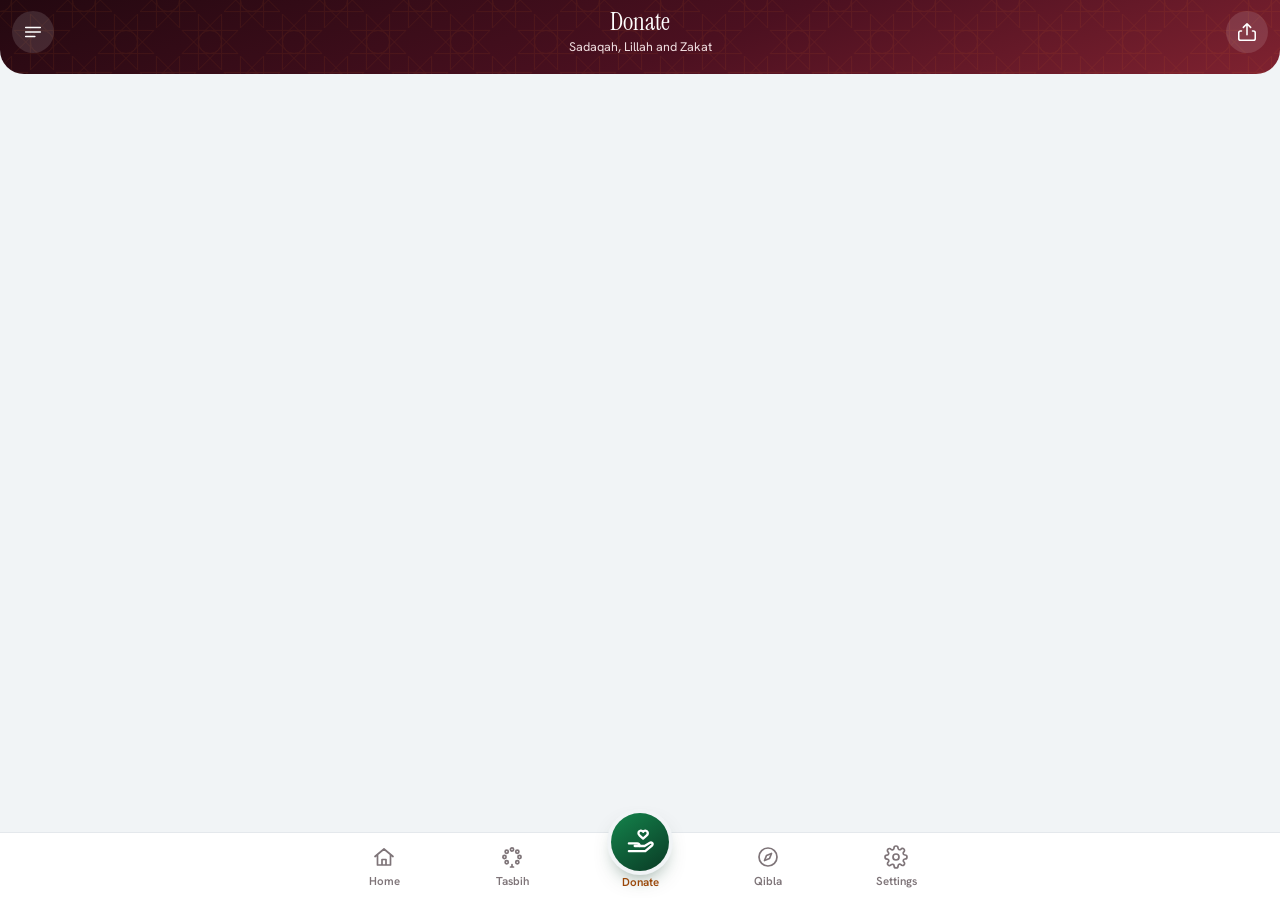
==== test/app/donate.html @ ecf6d11d "Website" ====
<!doctype html>
<html lang="en" data-theme="light">
<head>
<meta charset="utf-8">
<meta name="viewport" content="width=device-width,initial-scale=1,maximum-scale=1,user-scalable=no,viewport-fit=cover">
<meta name="theme-color" content="#4B1020">
<meta name="color-scheme" content="light">
<meta name="format-detection" content="telephone=no">
<title>Donate | Hefazothe Islam UK</title>
<link rel="icon" href="assets/images/icons/favicon-32.png" type="image/png">
<link rel="apple-touch-icon" href="assets/images/icons/apple-touch-icon.png">
<link rel="stylesheet" href="assets/css/fonts.css">
<link rel="stylesheet" href="assets/css/app.css">
</head>
<!-- Donate tab: the website's donations page, shown without the website's header and footer -->
<body data-page="donate" class="page-frame">
<div class="app">
  <!-- this screen's own content: moving between screens swaps only this (nav.js, with HTMX); the tabs and side menu stay -->
  <div id="view">
  <div class="view" data-page="donate" data-frame="donate" data-scripts="frame.js">
    <header class="top top-sm">
      <div class="pattern" aria-hidden="true"></div>
      <div class="top-bar">
        <button class="icon-btn" type="button" data-menu-open aria-controls="drawer" aria-expanded="false" aria-label="Open menu"><svg class="ico"><use href="#i-menu"/></svg></button>
        <div class="page-title"><h1>Donate</h1><p>Sadaqah, Lillah and Zakat</p></div>
        <button class="icon-btn" type="button" data-share aria-label="Share this app"><svg class="ico"><use href="#i-share"/></svg></button>
      </div>
    </header>

    <main class="frame-wrap" id="main">
      <div class="frame-msg" id="frameLoading" role="status"><span class="spinner" aria-hidden="true"></span><p>Loading…</p></div>
      <div class="frame-msg" id="frameOffline" hidden>
        <svg class="ico frame-ico"><use href="#i-wifi"/></svg>
        <h2>You're offline</h2>
        <p>Donating needs an internet connection. Please connect and try again.</p>
        <button class="btn-main" type="button" id="frameRetry">Try again</button>
      </div>
      <iframe class="frame" id="frame" title="Donate to Hefazothe Islam UK" allow="payment" referrerpolicy="strict-origin-when-cross-origin" hidden></iframe>
    </main>
  </div>
  </div>
</div>

<script src="assets/js/config.js"></script>
<script src="assets/data/builtin-data.js"></script>
<script src="assets/js/app.js"></script>
<script src="assets/js/data.js"></script>
<script src="assets/js/alerts.js"></script>
<script src="assets/js/vendor/htmx.min.js"></script>
<script src="assets/js/nav.js"></script>
</body>
</html>
---- test/app/assets/css/fonts.css ----
/* Hefazothe Islam UK app: fonts bundled with the app so it looks the same offline (SIL Open Font License, from Google Fonts) */
@font-face{font-family:'Amiri';font-style:normal;font-weight:400;font-display:swap;src:url(../fonts/Amiri-normal-400-arabic.woff2) format('woff2');unicode-range:U+0600-06FF, U+0750-077F, U+0870-0891, U+0897-08E1, U+08E3-08FF, U+200C-200E, U+2010-2011, U+204F, U+2E41, U+FB50-FDFF, U+FE70-FE74, U+FE76-FEFC, U+102E0-102FB, U+10E60-10E7E, U+10EC2-10EC7, U+10EC9-10EEE, U+10EF0-10EFF, U+1EE00-1EE03, U+1EE05-1EE1F, U+1EE21-1EE22, U+1EE24, U+1EE27, U+1EE29-1EE32, U+1EE34-1EE37, U+1EE39, U+1EE3B, U+1EE42, U+1EE47, U+1EE49, U+1EE4B, U+1EE4D-1EE4F, U+1EE51-1EE52, U+1EE54, U+1EE57, U+1EE59, U+1EE5B, U+1EE5D, U+1EE5F, U+1EE61-1EE62, U+1EE64, U+1EE67-1EE6A, U+1EE6C-1EE72, U+1EE74-1EE77, U+1EE79-1EE7C, U+1EE7E, U+1EE80-1EE89, U+1EE8B-1EE9B, U+1EEA1-1EEA3, U+1EEA5-1EEA9, U+1EEAB-1EEBB, U+1EEF0-1EEF1}
@font-face{font-family:'Hanken Grotesk';font-style:normal;font-weight:400 700;font-display:swap;src:url(../fonts/HankenGrotesk-normal-400-700-latin.woff2) format('woff2');unicode-range:U+0000-00FF, U+0131, U+0152-0153, U+02BB-02BC, U+02C6, U+02DA, U+02DC, U+0304, U+0308, U+0329, U+2000-206F, U+20AC, U+2122, U+2191, U+2193, U+2212, U+2215, U+FEFF, U+FFFD}
@font-face{font-family:'Instrument Serif';font-style:italic;font-weight:400;font-display:swap;src:url(../fonts/InstrumentSerif-italic-400-latin.woff2) format('woff2');unicode-range:U+0000-00FF, U+0131, U+0152-0153, U+02BB-02BC, U+02C6, U+02DA, U+02DC, U+0304, U+0308, U+0329, U+2000-206F, U+20AC, U+2122, U+2191, U+2193, U+2212, U+2215, U+FEFF, U+FFFD}
@font-face{font-family:'Instrument Serif';font-style:normal;font-weight:400;font-display:swap;src:url(../fonts/InstrumentSerif-normal-400-latin.woff2) format('woff2');unicode-range:U+0000-00FF, U+0131, U+0152-0153, U+02BB-02BC, U+02C6, U+02DA, U+02DC, U+0304, U+0308, U+0329, U+2000-206F, U+20AC, U+2122, U+2191, U+2193, U+2212, U+2215, U+FEFF, U+FFFD}
@font-face{font-family:'Reem Kufi';font-style:normal;font-weight:500;font-display:swap;src:url(../fonts/ReemKufi-normal-500-arabic.woff2) format('woff2');unicode-range:U+0600-06FF, U+0750-077F, U+0870-0891, U+0897-08E1, U+08E3-08FF, U+200C-200E, U+2010-2011, U+204F, U+2E41, U+FB50-FDFF, U+FE70-FE74, U+FE76-FEFC, U+102E0-102FB, U+10E60-10E7E, U+10EC2-10EC7, U+10EC9-10EEE, U+10EF0-10EFF, U+1EE00-1EE03, U+1EE05-1EE1F, U+1EE21-1EE22, U+1EE24, U+1EE27, U+1EE29-1EE32, U+1EE34-1EE37, U+1EE39, U+1EE3B, U+1EE42, U+1EE47, U+1EE49, U+1EE4B, U+1EE4D-1EE4F, U+1EE51-1EE52, U+1EE54, U+1EE57, U+1EE59, U+1EE5B, U+1EE5D, U+1EE5F, U+1EE61-1EE62, U+1EE64, U+1EE67-1EE6A, U+1EE6C-1EE72, U+1EE74-1EE77, U+1EE79-1EE7C, U+1EE7E, U+1EE80-1EE89, U+1EE8B-1EE9B, U+1EEA1-1EEA3, U+1EEA5-1EEA9, U+1EEAB-1EEBB, U+1EEF0-1EEF1}
---- test/app/assets/css/app.css ----
/* =====================================================================
   Hefazothe Islam UK app: styles shared by every screen
   Brand colours from the logo: maroon, orange, indigo, green (as on the website)
   ===================================================================== */
:root{
  --b-950:#230810; --b-900:#310B16; --b-800:#4B1020; --b-700:#7F2230; --b-100:#F2E3E4; --b-50:#F9F1F1;
  --o-700:#9A4709; --o-600:#C9610F; --o-500:#F47A1E; --o-400:#F8A662; --o-50:#FDF0E3;
  --grn-950:#062A1A; --grn-900:#0A3A25; --grn-800:#0F4D31; --grn-700:#1F6B3F; --grn-600:#14844C;
  --gold:#D9C08F;
  --bg:#F1F4F6; --card:#FFFFFF; --stone:#E6EAEE;
  --ink:#1D1317; --text:#2E2428; --muted:#685C60; --faint:#7E7478; --line:#E4E8EC; --line-2:#CFD6DC;
  --accent:var(--b-700);
  --serif:'Instrument Serif','Iowan Old Style',Georgia,serif;
  --sans:'Hanken Grotesk',system-ui,-apple-system,'Segoe UI',Roboto,sans-serif;
  --kufi:'Reem Kufi','Amiri','Geeza Pro',sans-serif;
  --quran:'Amiri','Geeza Pro',serif;
  --shadow:0 1px 2px rgba(35,8,16,.05),0 14px 34px -18px rgba(75,16,32,.35);
  --safe-t:env(safe-area-inset-top,0px); --safe-b:env(safe-area-inset-bottom,0px);
  --tabs-h:68px;  /* the tab bar's height (it reaches the screen's bottom edge, over the safe area) */
  --gutter:8px;   /* space between the screen's left/right edges and the content */
  color-scheme:light;
}
html[data-theme="dark"]{
  --bg:#111315; --card:#1C1F23; --stone:#181B1E;
  --ink:#F5ECE8; --text:#E3D7D4; --muted:#B4A5A7; --faint:#958689; --line:#2A2E33; --line-2:#3A3F45;
  --o-700:#F2A266; --o-600:#F59A55; --accent:#F0A1A9;
  --shadow:0 1px 2px rgba(0,0,0,.3),0 14px 34px -18px rgba(0,0,0,.8);
  color-scheme:dark;
}

*,*::before,*::after{box-sizing:border-box}
html{-webkit-text-size-adjust:100%;text-size-adjust:100%}
body{margin:0;min-height:100vh;background:var(--bg);color:var(--text);font:400 16px/1.5 var(--sans);-webkit-font-smoothing:antialiased;-webkit-tap-highlight-color:transparent;overscroll-behavior-y:none}
button{font:inherit;color:inherit;cursor:pointer}
:focus-visible{outline:2px solid var(--o-500);outline-offset:2px}
[hidden]{display:none!important}
.tnum{font-variant-numeric:tabular-nums}
.ico{width:22px;height:22px;fill:none;stroke:currentColor;stroke-width:1.7;stroke-linecap:round;stroke-linejoin:round;flex:none}
.kicker{font:600 11.5px/1 var(--sans);letter-spacing:.16em;text-transform:uppercase;color:var(--o-700)}

/* Loading screen: the logo with a turning ring, from the first moment a page shows until app.js marks it
   ready (html.is-ready), and again while going to another screen (html.is-leaving). If the scripts never run
   it goes by itself after 4 seconds. */
body::before,body::after{content:"";position:fixed;z-index:100;pointer-events:none;transition:opacity .3s ease,visibility .3s}
body::before{inset:0;background:url(../images/logo.svg) center/54px no-repeat,radial-gradient(circle at center,#fff 0 38px,transparent 39px);background-color:var(--bg)}
body::after{top:50%;left:50%;width:92px;height:92px;margin:-46px 0 0 -46px;border-radius:50%;border:3px solid var(--line);border-top-color:var(--o-500);border-right-color:var(--b-700);animation:load-spin .9s linear infinite}
html.is-ready:not(.is-leaving) body::before,html.is-ready:not(.is-leaving) body::after{opacity:0;visibility:hidden}
html:not(.is-ready):not(.is-leaving) body::before{animation:load-gone 0s 4s forwards}
html:not(.is-ready):not(.is-leaving) body::after{animation:load-spin .9s linear infinite,load-gone 0s 4s forwards}
@keyframes load-spin{to{transform:rotate(360deg)}}
@keyframes load-gone{to{opacity:0;visibility:hidden}}
@media (prefers-reduced-motion:reduce){html:not(.is-ready):not(.is-leaving) body::after{animation:load-gone 0s 4s forwards}html.is-leaving body::after{animation:none}}

/* the screen: the whole width, also on tablets (the content keeps a readable width there, see "Tablets" below);
   room at the bottom for the tab bar */
.app{margin:0 auto;min-height:100vh;padding-bottom:calc(var(--tabs-h) + 20px)}
/* a screen's content (nav.js swaps it with HTMX): no box of its own, so the layout is as if it weren't there */
#view,.view{display:contents}
/* moving between screens: a crossfade (the unchanged bottom tabs stay still), or a fade-in on older webviews */
::view-transition-old(root),::view-transition-new(root){animation-duration:.22s}
html.view-in .view>*{animation:view-in .22s ease-out}
@keyframes view-in{from{opacity:0}}
@media (prefers-reduced-motion:reduce){::view-transition-old(root),::view-transition-new(root){animation:none}html.view-in .view>*{animation:none}}
/* moving to another screen: a thin bar at the top while it loads (only when it takes a moment) */
.nav-bar{position:fixed;top:0;left:0;right:0;z-index:60;height:3px;background:linear-gradient(90deg,var(--o-600),var(--o-400));transform-origin:0 50%;transform:scaleX(0);opacity:0;pointer-events:none}
html.is-navigating .nav-bar{opacity:1;animation:nav-load 1.2s .15s ease-out both}
@keyframes nav-load{from{transform:scaleX(0)}to{transform:scaleX(.85)}}
/* an app, not a web page: no pinch or double-tap zoom, no selecting or copying text (typing boxes still work) */
html{touch-action:pan-x pan-y;overscroll-behavior-x:none;-webkit-text-size-adjust:100%;text-size-adjust:100%}
body{-webkit-user-select:none;user-select:none;-webkit-touch-callout:none;-webkit-tap-highlight-color:transparent}
input,textarea,[contenteditable="true"]{-webkit-user-select:text;user-select:text;-webkit-touch-callout:default}
/* no scrollbars anywhere (everything still scrolls by touch) */
*{scrollbar-width:none}
::-webkit-scrollbar{display:none}
img,svg{-webkit-user-drag:none}
/* text size (Settings; app.js): the whole screen scales and reflows, like the phone's own zoom */
html{--zoom:1}
html[data-text="small"]{zoom:.9;--zoom:.9}
html[data-text="large"]{zoom:1.12;--zoom:1.12}
html[data-text="xlarge"]{zoom:1.25;--zoom:1.25}
/* a screen's height stays the phone's screen (zoom would make 100vh taller) */
html[data-text]:not(.frame-zoom) body,html[data-text]:not(.frame-zoom) .app{min-height:calc(100vh / var(--zoom))}
/* website pages in a frame: phones' webviews size a zoomed full-screen frame differently, so there the screen
   isn't zoomed; only the website is scaled up (or down) inside its frame, which works the same everywhere */
html.frame-zoom[data-text]{zoom:1}
.frame-zoom .frame{width:calc(100% / var(--zoom));height:calc(100% / var(--zoom));transform:scale(var(--zoom));transform-origin:0 0}

/* ---------- Header ---------- */
.top{position:relative;overflow:hidden;padding:calc(var(--safe-t) + 8px) 12px 54px;border-radius:0 0 30px 30px;background:linear-gradient(160deg,var(--b-950),var(--b-800) 55%,var(--b-700));color:#fff}
.pattern{position:absolute;inset:0;background-image:var(--pat);background-size:84px 84px;opacity:.08;pointer-events:none}
/* menu button | logo and name | share button */
.top-bar{position:relative;display:flex;align-items:center;gap:12px}
.brand{flex:1;display:flex;align-items:center;justify-content:center;gap:10px;min-width:0}
.brand-mark{width:42px;height:42px;flex:none;border-radius:12px;background:#fff url(../images/logo.svg) center/84% no-repeat}
.brand-text{display:grid;min-width:0}
/* home: the menu, logo and share buttons stay at the top while scrolling; once the page has moved they get the
   header's colour behind them (app.js .is-stuck) */
body[data-page="home"] .top{padding-top:calc(var(--safe-t) + 54px)}
body[data-page="home"] .top-bar{position:fixed;top:0;left:0;right:0;z-index:16;margin:0 auto;padding:calc(var(--safe-t) + 8px) 12px 6px}
body[data-page="home"] .top-bar::before{content:"";position:absolute;inset:0;z-index:-1;border-radius:0 0 20px 20px;background:linear-gradient(160deg,var(--b-950),var(--b-800) 70%,var(--b-700));box-shadow:0 8px 20px -10px rgba(35,8,16,.6);opacity:0;transition:opacity .2s}
body[data-page="home"] .top-bar.is-stuck::before{opacity:1}
/* home: the logo alone, in the middle */
.brand-logo .brand-mark{width:46px;height:46px;border-radius:13px}
.brand-text b{font:400 21px/1.05 var(--serif);white-space:nowrap;overflow:hidden;text-overflow:ellipsis}
.brand-text small{margin-top:3px;font:600 9px/1.2 var(--sans);letter-spacing:.16em;text-transform:uppercase;opacity:.72}
.icon-btn{flex:none;width:42px;height:42px;padding:0;border:0;border-radius:50%;background:rgba(255,255,255,.12);color:#fff;display:grid;place-items:center}
.icon-btn:active{background:rgba(255,255,255,.22)}
/* the sun's (or moon's) path behind the dates (sky.js) */
.sky{position:absolute;inset:0;width:100%;height:100%;pointer-events:none}
.sky-star{fill:#FFF8EC}
.sky-star.tw{animation:sky-tw 4s ease-in-out infinite}
@keyframes sky-tw{50%{opacity:.25}}
.sky-clouds{fill:#fff}
.sky-dim{fill:#000;opacity:0}
html[data-theme="dark"] .sky-dim{opacity:.18}
@media (prefers-reduced-motion:reduce){.sky-star.tw{animation:none}}
.sky-horizon{stroke:rgba(255,255,255,.16);stroke-width:1}
.sky-path{fill:none;stroke:rgba(255,255,255,.26);stroke-width:1.5;stroke-dasharray:2 6;stroke-linecap:round}
.sky-done{fill:none;stroke:var(--o-400);stroke-width:2;stroke-linecap:round;opacity:.75}
.sky-done.is-night{stroke:#F3E6D0;opacity:.45}
.sky-sun{fill:#FFC266;stroke:#FFE2B0;stroke-width:1.5}
.sky-time{font:700 11px var(--sans);fill:#fff;opacity:.9;letter-spacing:.02em;paint-order:stroke;stroke:rgba(35,8,16,.55);stroke-width:3px;stroke-linejoin:round}
/* the dates stay clear where the arc and the sun's glow pass behind them */
.top-dates .date-g,.top-dates .date-h{text-shadow:0 1px 2px rgba(35,8,16,.45),0 0 14px rgba(35,8,16,.35)}
.top-dates{position:relative;margin-top:6px;text-align:center}
.date-g{margin:0;font:400 24px/1.1 var(--serif)}
.date-h{margin:2px 0 0;display:flex;flex-direction:column;align-items:center;gap:0;font-size:13px;color:#F0DEE0}
.date-ar{font:400 16px/1.25 var(--quran);color:#FFD9A8}

/* ---------- Content ---------- */
.main{position:relative;display:grid;grid-template-columns:minmax(0,1fr);gap:10px;margin-top:-40px;padding:0 var(--gutter)}
.next-card,.day{background:var(--card);border-radius:26px;box-shadow:var(--shadow)}

/* next prayer */
.next-card{padding:11px 16px 10px}
.next-head{display:flex;align-items:center;justify-content:space-between;gap:10px;min-height:20px}
.next-ar{font:500 21px/1 var(--kufi);color:var(--o-600)}
.next-main{display:flex;align-items:flex-end;justify-content:space-between;gap:12px;margin-top:2px}
.next-name{margin:0;font:400 34px/1 var(--serif);color:var(--ink)}
.next-count{font:700 26px/1 var(--sans);color:var(--grn-700);letter-spacing:.01em}
html[data-theme="dark"] .next-count{color:#7BD3A0}
.next-bar{height:5px;margin:9px 0 6px;border-radius:99px;background:var(--stone);overflow:hidden}
.next-bar i{display:block;width:0;height:100%;border-radius:inherit;background:linear-gradient(90deg,var(--o-600),var(--o-400));transition:width .8s ease}
.next-meta{display:flex;flex-wrap:wrap;justify-content:space-between;gap:4px 12px;font-size:13.5px;color:var(--muted)}
.next-meta span:last-child{font-weight:600;color:var(--text)}

/* day timetable */
.day{padding:8px 8px 4px}
.day .round-btn{width:34px;height:34px}
.day-nav{display:grid;grid-template-columns:40px 1fr 40px;align-items:center;gap:8px;padding:0 2px}
.day-title{text-align:center;min-width:0}
.day-title h2{margin:0;font:400 20px/1.1 var(--serif);color:var(--ink)}
.day-title p{margin:1px 0 0;font-size:12.5px;color:var(--muted)}
.round-btn{width:38px;height:38px;padding:0;border-radius:50%;border:1px solid var(--line-2);background:var(--card);color:var(--ink);display:grid;place-items:center}
.round-btn:active{background:var(--stone)}
.pt-head,.pt-list li{display:grid;grid-template-columns:minmax(0,1.3fr) 1fr 1fr;align-items:center;gap:8px}
.pt-head{padding:6px 12px 2px;font:600 10.5px var(--sans);letter-spacing:.14em;text-transform:uppercase;color:var(--faint)}
.pt-list{list-style:none;margin:0;padding:0;display:grid}
.pt-list li{min-height:42px;padding:3px 12px;border-radius:14px;transition:background-color .3s}
.pt-list li+li:not(.is-now){box-shadow:0 -1px 0 var(--line)}
.pt-list li.is-now+li{box-shadow:none}
.pt-name{display:flex;flex-direction:column;min-width:0}
.pt-name b{font:400 18px/1.05 var(--serif);color:var(--ink)}
.pt-name span{align-self:flex-start;font:500 12px/1.25 var(--kufi);color:var(--o-700)}
.pt-t{display:grid;justify-items:start;gap:1px;font-weight:600;font-size:15px;color:var(--ink)}
.pt-j span{display:block;font-weight:500}
.pt-j .dim{color:var(--faint)}
.pt-t em{padding:2px 8px;border-radius:99px;background:var(--o-500);color:var(--b-950);font:700 10px/1.4 var(--sans);letter-spacing:.08em;text-transform:uppercase;font-style:normal}
/* green: the prayer whose time it is now, until its time ends; the next one has a blinking "Next" badge */
.pt-list li.is-now{background:var(--grn-700)}
.pt-list li.is-now .pt-name b,.pt-list li.is-now .pt-t{color:#fff}
.pt-list li.is-now .pt-name span{color:var(--o-400)}
.pt-list li.is-next .pt-t em{animation:pt-blink 1.4s ease-in-out infinite}
@keyframes pt-blink{50%{opacity:.25}}
@media (prefers-reduced-motion:reduce){.pt-list li.is-next .pt-t em{animation:none}}
.pt-list li.is-past .pt-name b,.pt-list li.is-past .pt-t{color:var(--faint)}
.pt-list li.is-past .pt-name span{color:var(--line-2)}
.pt-list li.is-sun:not(.is-past) .pt-name b{color:var(--muted)}
.pt-empty{display:block!important;padding:24px 12px!important;text-align:center;color:var(--muted)}
.link-btn{display:block;margin:4px auto 2px;padding:6px 10px;border:0;background:none;color:var(--accent);font-weight:600;font-size:14.5px;text-decoration:underline;text-underline-offset:3px}

/* Jumu'ah */
.jum-card{display:grid;gap:8px;padding:11px 12px 10px;border-radius:26px;background:linear-gradient(135deg,var(--grn-950),var(--grn-900) 60%,var(--grn-800));color:#fff;box-shadow:var(--shadow)}
.jum-top{text-align:center}
.jum-card h2{margin:0;font:400 21px/1.1 var(--serif)}
.jum-ar{margin-left:6px;font:500 16px var(--kufi);color:var(--gold)}
.jum-card p{margin:1px 0 0;font-size:13px;color:#CFE6D8}
.jum-times{display:grid;grid-template-columns:repeat(3,minmax(0,1fr));gap:8px;margin:0}
.jum-times div{padding:6px 6px;border-radius:14px;background:rgba(255,255,255,.08);text-align:center}
.jum-times dt{font:600 10px var(--sans);letter-spacing:.1em;text-transform:uppercase;color:#CFE6D8}
.jum-times dd{margin:1px 0 0;font-weight:700;font-size:15.5px}

/* Sister organisations, under Jumu'ah */
.sis-links{display:grid;grid-auto-flow:column;grid-auto-columns:minmax(0,1fr);gap:8px}
.sis-links a{display:flex;align-items:center;justify-content:center;gap:5px;min-height:44px;padding:8px 6px;border:1px solid var(--line);border-radius:16px;background:var(--card);color:var(--ink);font-weight:600;font-size:min(13px,calc(4vw / var(--zoom)));line-height:1.2;text-align:center;text-decoration:none}
.sis-links a:active{background:var(--stone)}
.sis-links .ico{flex:none;width:14px;height:14px;color:var(--accent)}

/* Home while the prayer times load: grey bars where they will be, the size of what comes (index.html) */
.sk{display:inline-block;width:5em;max-width:100%;height:.72em;border-radius:6px;background:var(--line-2);vertical-align:middle;animation:sk-pulse 1.4s ease-in-out infinite}
@keyframes sk-pulse{50%{opacity:.45}}
@media (prefers-reduced-motion:reduce){.sk{animation:none}}
.top .sk,.jum-card .sk{background:rgba(255,255,255,.24)}
.date-g .sk{width:11em}
#dateH .sk{width:13em}
.date-ar .sk{width:9em}
.next-ar .sk{width:2.6em}
.next-name .sk{width:min(3.2em,calc(24vw / var(--zoom)))}
.next-count .sk{width:min(4.2em,calc(24vw / var(--zoom)))}
.next-meta .sk{width:7em}
.day-title p .sk{width:10em}
#jumDate .sk{width:13em}
.pt-name .sk{width:4.6em;height:14px;font-size:15px}
.pt-name .sk+.sk{width:2.8em;height:9px;margin-top:5px}
.pt-t .sk{width:4.2em;height:12px}
.jum-times dt .sk{width:70%;height:8px}
.jum-times dd .sk{width:60%;height:12px}

.status{margin:0;padding:0 10px;text-align:center;font-size:12.5px;color:var(--faint)}

/* ---------- Bottom tab bar ---------- */
.tabs{position:fixed;left:50%;bottom:0;z-index:20;width:100%;transform:translateX(-50%);display:flex;padding:6px 8px 6px;background:var(--card);border-top:1px solid var(--line)}
.tab{flex:1;display:grid;justify-items:center;gap:2px;padding:6px 0 4px;border-radius:14px;color:var(--faint);font-size:11.5px;font-weight:600;text-decoration:none}
.tab .ico{width:24px;height:24px}
.tab[aria-current="page"]{color:var(--accent)}
.tab:active{background:var(--stone)}
/* Donate: a raised round button in the middle of the bar */
.tab-donate{position:relative;justify-items:center;padding-top:0}
.tab-donate:active{background:none}
/* green */
.tab-donate-btn{display:grid;place-items:center;width:58px;height:58px;margin-top:-26px;border-radius:50%;background:linear-gradient(145deg,var(--grn-600),var(--grn-900));color:#fff;box-shadow:0 0 0 4px var(--bg),0 10px 22px -8px rgba(10,58,37,.7);transition:transform .15s}.tab-donate-btn .ico{width:31px;height:31px;stroke-width:1.8}
.tab-donate:active .tab-donate-btn{transform:scale(.94)}
.tab-donate span{color:var(--o-700)}

a.brand{color:inherit;text-decoration:none}

/* ---------- Screens other than home: compact header with the screen's title ---------- */
.top-sm{padding-bottom:18px;border-radius:0 0 24px 24px}
.page-title{flex:1;min-width:0;text-align:center}
.page-title h1{margin:0;font:400 25px/1.1 var(--serif);white-space:nowrap;overflow:hidden;text-overflow:ellipsis}
.page-title p{margin:2px 0 0;font-size:12.5px;color:#F0DEE0;white-space:nowrap;overflow:hidden;text-overflow:ellipsis}
@media (max-width:359px){.page-title h1{font-size:22px}.jum-times dt,.q-read div small{letter-spacing:.02em}}
html[data-text="large"] .page-title h1,html[data-text="xlarge"] .page-title h1{white-space:normal}

/* ---------- Time tab: the whole year ---------- */
/* header (+ month buttons) stay at the top; --head-h is their height (set by app.js) */
.sticky-head{position:sticky;top:0;z-index:15;background:var(--bg)}
.months{display:flex;gap:6px;overflow-x:auto;padding:10px var(--gutter);scrollbar-width:none;-webkit-overflow-scrolling:touch}
.months::-webkit-scrollbar{display:none}
.month-chip{flex:none;padding:7px 14px;border-radius:99px;border:1px solid var(--line-2);background:var(--card);color:var(--muted);font-weight:600;font-size:13.5px;text-decoration:none}
.month-chip.is-active{background:var(--b-700);border-color:var(--b-700);color:#fff}
html[data-theme="dark"] .month-chip.is-active{background:var(--o-500);border-color:var(--o-500);color:#1D1317}
.year{display:grid;gap:22px;padding:4px 4px 8px}
.year-empty{margin:40px 16px;text-align:center;color:var(--muted)}
.month{scroll-margin-top:calc(var(--head-h, 140px) + 8px)}
.month-head{padding:0 8px 8px;text-align:center}
.month-head h2{margin:0;font:400 25px/1.15 var(--serif);color:var(--ink)}
.month-head p{margin:2px 0 0;font-size:13px;color:var(--o-700)}
.tt{width:100%;border-collapse:separate;border-spacing:0;table-layout:fixed;background:var(--card);border-radius:18px;box-shadow:var(--shadow);font-variant-numeric:tabular-nums;text-align:center}
.tt th,.tt td{padding:7px 1px;border-bottom:1px solid var(--line);vertical-align:middle}
.tt tr:last-child>*{border-bottom:0}
/* the prayer names stay in view under the month buttons while scrolling through a month */
.tt thead th{position:sticky;top:var(--head-h, 140px);z-index:5;padding:9px 1px;background:var(--stone);font:700 min(9.5px,calc(2.75vw / var(--zoom)))/1.2 var(--sans);letter-spacing:.04em;text-transform:uppercase;color:var(--muted)}
.tt thead th:first-child{border-top-left-radius:18px}
.tt thead th:last-child{border-top-right-radius:18px}
.tt tbody tr:last-child>:first-child{border-bottom-left-radius:18px}
.tt tbody tr:last-child>:last-child{border-bottom-right-radius:18px}
.tt thead th:first-child,.tt tbody th{width:15%}
.tt tbody th{font-weight:400;line-height:1.1}
.tt tbody th b{display:block;font:400 19px/1 var(--serif);color:var(--ink)}
.tt tbody th span{display:block;font-size:10px;font-weight:600;color:var(--muted);text-transform:uppercase;letter-spacing:.04em}
.tt tbody th small{display:block;margin-top:1px;font-size:10px;color:var(--o-700)}
.tt td b{display:block;font-size:min(13.5px,calc(5.2vw / var(--zoom)));font-weight:600;color:var(--ink)}
.tt td small{display:block;font-size:10.5px;color:var(--faint);line-height:1.25}
.tt tr.is-fri>*{background:rgba(20,132,76,.08)}
.tt tr.is-today>*{background:var(--b-50)}
html[data-theme="dark"] .tt tr.is-today>*{background:rgba(240,161,169,.1)}
.tt tr.is-today th b,.tt tr.is-today th span{color:var(--accent)}
.tt tr.is-today th{box-shadow:inset 3px 0 0 var(--b-700)}
.tt td.is-next{background:var(--grn-700)!important}
.tt td.is-next b,.tt td.is-next small{color:#fff}
.tt-none{padding:20px!important;color:var(--muted)}
.year-note{margin:4px 12px 0;text-align:center;font-size:12.5px;color:var(--faint)}
.today-fab{position:fixed;right:16px;bottom:calc(var(--tabs-h) + 14px);z-index:18;display:inline-flex;align-items:center;gap:8px;padding:10px 16px;border:0;border-radius:99px;background:var(--b-700);color:#fff;font-weight:600;font-size:14px;box-shadow:0 10px 24px -10px rgba(75,16,32,.7)}
.today-fab .ico{width:18px;height:18px}

/* ---------- Donate tab: the website page in a frame between the header and the tabs ---------- */
body.page-frame{overflow:hidden}
/* pinned to the screen's edges (not 100vh), so it still fits when the text size zooms the app */
.page-frame .app{position:fixed;inset:0;display:flex;flex-direction:column;min-height:0;margin:0 auto;padding-bottom:0}
/* the tab bar reaches the screen's bottom edge, its height without the safe area (iOS) */
.frame-wrap{position:relative;flex:1;min-height:0;padding-bottom:var(--tabs-h)}
.frame{display:block;width:100%;height:100%;border:0;background:var(--bg)}
/* touches on a website page go to that page, not the app: an invisible strip down the left edge catches the swipe
   that opens the side menu */
.frame-wrap::before{content:"";position:absolute;z-index:1;left:0;top:0;bottom:var(--tabs-h);width:24px}
.frame-msg{display:grid;justify-items:center;align-content:center;gap:10px;height:100%;padding:24px;text-align:center;color:var(--muted)}
.frame-msg h2{margin:0;font:400 26px var(--serif);color:var(--ink)}
.frame-msg p{margin:0;max-width:30ch}
.frame-ico{width:44px;height:44px;color:var(--o-600)}
.spinner{width:34px;height:34px;border-radius:50%;border:3px solid var(--line-2);border-top-color:var(--o-500);animation:spin .8s linear infinite}
@keyframes spin{to{transform:rotate(360deg)}}
/* pull down to refresh (pull.js) */
.pull{position:fixed;top:var(--safe-t);left:50%;z-index:25;display:grid;place-items:center;width:40px;height:40px;margin-left:-20px;border-radius:50%;background:var(--card);box-shadow:0 6px 18px -6px rgba(0,0,0,.45);opacity:0;transform:translateY(-48px);transition:transform .2s,opacity .2s;pointer-events:none}
.pull i{box-sizing:border-box;width:20px;height:20px;border-radius:50%;border:2.5px solid var(--line-2);border-top-color:var(--o-500)}
.pull.is-pulling{transition:none}
.pull.is-ready i{border-color:var(--o-500);border-right-color:transparent}
.pull.is-busy{opacity:1;transform:translateY(64px)}
.pull.is-busy i{animation:spin .8s linear infinite}
@media (prefers-reduced-motion:reduce){.pull.is-busy i{animation:none}}
.btn-main{margin-top:6px;padding:12px 22px;border:0;border-radius:99px;background:var(--b-700);color:#fff;font-weight:600}

/* ---------- Qibla tab ---------- */
.q-main{margin-top:14px}
.q-card{display:grid;grid-template-columns:minmax(0,1fr);justify-items:center;gap:14px;padding:16px 16px 18px;border-radius:26px;background:var(--card);box-shadow:var(--shadow)}
.q-status{margin:0;min-height:44px;display:grid;place-items:center;text-align:center;font:400 22px/1.2 var(--serif);color:var(--ink)}
/* (overflow hidden: the turning dial's square corners are empty, and mustn't widen the page) */
.q-compass{position:relative;width:min(100%,300px);aspect-ratio:1;display:grid;place-items:center;overflow:hidden}
.q-pointer{position:absolute;top:0;left:50%;width:22px;height:15px;margin-left:-11px;fill:var(--b-700);z-index:2;transition:fill .2s}
.q-dial{width:100%;height:100%;transition:transform .12s linear;will-change:transform}
.q-ring{fill:var(--stone);stroke:var(--line-2);stroke-width:2}
.q-tick{stroke:var(--faint);stroke-width:1.2}
.q-tick-l{stroke:var(--ink);stroke-width:2}
.q-letters text{font:600 20px var(--sans);fill:var(--muted);text-anchor:middle}
.q-letters .q-n{fill:var(--b-700)}
.q-line{stroke:var(--o-500);stroke-width:3;stroke-linecap:round;stroke-dasharray:2 7}
.q-kaaba circle{fill:var(--card);stroke:var(--o-500);stroke-width:2.5}
.q-cube{fill:#1D1317}
.q-cube-edge{fill:none;stroke:#5a4a4f;stroke-width:1}
.q-kiswah{fill:none;stroke:#D9C08F;stroke-width:1.8}
.q-hub{fill:var(--b-700)}
html[data-theme="dark"] .q-cube{fill:#000}
html[data-theme="dark"] .q-letters .q-n,html[data-theme="dark"] .q-hub{fill:var(--accent)}
/* facing the Qibla */
.q-compass.is-aligned .q-ring{fill:rgba(20,132,76,.14);stroke:var(--grn-600)}
.q-compass.is-aligned .q-pointer{fill:var(--grn-600)}
.q-compass.is-aligned .q-kaaba circle{stroke:var(--grn-600);fill:#E6F4EC}
.q-compass.is-aligned~.q-read b,.q-card:has(.is-aligned) .q-status{color:var(--grn-700)}
html[data-theme="dark"] .q-card:has(.is-aligned) .q-status{color:#7BD3A0}
.q-read{width:100%;display:grid;grid-template-columns:repeat(3,minmax(0,1fr));gap:8px}
.q-read div{padding:8px 4px;border-radius:14px;background:var(--stone);text-align:center}
.q-read small{display:block;font:700 10px var(--sans);letter-spacing:.1em;text-transform:uppercase;color:var(--faint)}
.q-read b{font-size:17px;font-weight:700;color:var(--ink)}
.q-actions{display:flex;flex-wrap:wrap;justify-content:center;gap:10px}
.q-actions .btn-main{margin:0}
.btn-line{display:inline-flex;align-items:center;gap:8px;padding:11px 18px;border-radius:99px;border:1px solid var(--line-2);background:var(--card);color:var(--ink);font-weight:600}
.btn-line .ico{width:18px;height:18px;color:var(--o-600)}
.btn-line:disabled{opacity:.6}
.q-tips{padding:14px 18px;border-radius:22px;background:var(--card);box-shadow:var(--shadow)}
.q-tips h2{margin:0 0 6px;font:400 20px var(--serif);color:var(--ink)}
.q-tips ul{margin:0;padding-left:1.1em;display:grid;gap:4px;font-size:14px;color:var(--muted)}
@media (prefers-reduced-motion:reduce){.q-dial{transition:none}}

/* ---------- Tasbih tab ---------- */
.t-main{margin-top:14px}
/* the five dhikr: a row that scrolls sideways on narrow phones */
.t-pick{display:flex;gap:8px;margin:0 calc(-1 * var(--gutter));padding:2px var(--gutter) 4px;overflow-x:auto;scrollbar-width:none;scroll-snap-type:x proximity}
.t-pick::-webkit-scrollbar{display:none}
.t-chip{flex:none;display:grid;justify-items:center;gap:0;min-width:104px;padding:7px 12px 6px;border:1px solid var(--line-2);border-radius:16px;background:var(--card);color:var(--ink);scroll-snap-align:center}
.t-chip span{font:400 18px/1.5 var(--quran);color:var(--o-700)}
.t-chip small{font:600 12px/1.2 var(--sans);color:var(--muted)}
.t-chip[aria-checked="true"]{border-color:var(--b-700);background:var(--b-700)}
.t-chip[aria-checked="true"] span{color:var(--o-400)}
.t-chip[aria-checked="true"] small{color:#fff}
html[data-theme="dark"] .t-chip[aria-checked="true"]{border-color:var(--accent);background:rgba(240,161,169,.14)}
html[data-theme="dark"] .t-chip[aria-checked="true"] small{color:var(--accent)}
.t-card{display:grid;justify-items:center;gap:12px;padding:16px 16px 14px;border-radius:26px;background:var(--card);box-shadow:var(--shadow)}
.t-words{display:grid;justify-items:center;text-align:center}
.t-ar{margin:0;font:400 38px/1.6 var(--quran);color:var(--ink)}
.t-name{margin:-4px 0 0;font:400 26px/1.15 var(--serif);color:var(--o-700)}
.t-en{margin:2px 0 8px;font-size:15px;color:var(--muted)}
.t-listen{display:inline-flex;align-items:center;gap:7px;padding:6px 14px;border:1px solid var(--line-2);border-radius:99px;background:none;color:var(--ink);font-size:14px;font-weight:600}
.t-listen .ico{width:18px;height:18px;color:var(--o-600)}
.t-listen[aria-pressed="true"]{border-color:var(--o-500);background:var(--o-50);color:var(--o-700)}
html[data-theme="dark"] .t-listen[aria-pressed="true"]{background:rgba(244,122,30,.14)}
/* Listen and repeat side by side */
.t-audio{display:flex;align-items:center;gap:8px}
.t-repeat{width:36px;height:36px;padding:0;display:grid;place-items:center;border:1px solid var(--line-2);border-radius:50%;background:none;color:var(--faint)}
.t-repeat .ico{width:18px;height:18px}
.t-repeat[aria-pressed="true"]{border-color:var(--o-500);background:var(--o-500);color:#fff}
/* the counter: a big round button with a ring that fills towards the target */
.t-counter{position:relative;width:min(calc(66vw / var(--zoom)),240px);aspect-ratio:1;display:grid;place-content:center;justify-items:center;padding:0;border:0;border-radius:50%;background:radial-gradient(circle at 50% 35%,var(--card),var(--stone));color:var(--ink);box-shadow:inset 0 0 0 1px var(--line),0 12px 28px -16px rgba(75,16,32,.45);touch-action:manipulation;user-select:none;-webkit-user-select:none;transition:transform .08s}
.t-counter:active{transform:scale(.97)}
.t-ring{position:absolute;inset:0;width:100%;height:100%;transform:rotate(-90deg);pointer-events:none}
.t-ring circle{fill:none;stroke-width:9}
.t-ring-bg{stroke:var(--line)}
.t-ring-fg{stroke:var(--o-500);stroke-linecap:round;stroke-dasharray:0 100;transition:stroke-dasharray .2s ease,stroke .3s}
.t-count{font:700 64px/1 var(--sans);letter-spacing:-.02em}
.t-of{margin-top:4px;font-size:15px;font-weight:600;color:var(--faint)}
.t-round{margin-top:6px;padding:2px 10px;border-radius:99px;background:var(--grn-600);color:#fff;font:700 10.5px/1.6 var(--sans);letter-spacing:.08em;text-transform:uppercase}
.t-counter.is-done .t-ring-fg{stroke:var(--grn-600)}
.t-counter.is-done .t-count{color:var(--grn-700)}
html[data-theme="dark"] .t-counter.is-done .t-count{color:#7BD3A0}
.t-counter.pulse .t-count{animation:t-pulse .18s ease-out}
@keyframes t-pulse{50%{transform:scale(1.08)}}
.t-hint{margin:-2px 0 0;font-size:13.5px;color:var(--faint)}
.t-tools{width:100%;display:grid;grid-template-columns:repeat(4,minmax(0,1fr));gap:8px}
.t-tools button{display:grid;justify-items:center;gap:3px;padding:9px 2px 8px;border:0;border-radius:14px;background:var(--stone);color:var(--ink);font-size:12.5px;font-weight:600}
.t-tools .ico{color:var(--o-600)}
.t-tools b{font-weight:700}
.t-tools button:active{filter:brightness(.95)}
.t-tools button:disabled{opacity:.45}
.t-tools .t-save{background:var(--grn-700);color:#fff}
.t-tools .t-save .ico{color:#fff}
.t-vibe{width:100%;display:flex;align-items:center;justify-content:space-between;gap:12px;padding:4px 4px 0;border:0;background:none;color:var(--muted);font-size:14px;text-align:left}
/* history */
.t-hist{padding:14px 16px 10px;border-radius:22px;background:var(--card);box-shadow:var(--shadow)}
.t-hist-head{display:flex;align-items:center;justify-content:space-between;gap:10px}
.t-hist h2{margin:0;font:400 22px var(--serif);color:var(--ink)}
.t-clear{padding:4px 2px;border:0;background:none;color:var(--accent);font-size:13.5px;font-weight:600}
.t-life{margin:2px 0 10px;font-size:13.5px;color:var(--muted)}
.t-life b{color:var(--ink)}
.t-life span{white-space:nowrap}
/* Day | Month | Year */
.t-seg{display:grid;grid-template-columns:repeat(3,1fr);padding:3px;border-radius:99px;background:var(--stone)}
.t-seg button{padding:7px 0;border:0;border-radius:99px;background:none;color:var(--muted);font-size:14px;font-weight:600}
.t-seg [aria-selected="true"]{background:var(--card);color:var(--ink);box-shadow:0 1px 3px rgba(0,0,0,.12)}
.t-period{display:grid;grid-template-columns:38px 1fr 38px;align-items:center;gap:8px;margin:10px 0}
.t-period h3{margin:0;text-align:center;font:400 21px/1.15 var(--serif);color:var(--ink)}
.t-period .round-btn:disabled{opacity:.35}
.t-stats{display:grid;grid-template-columns:repeat(2,minmax(0,1fr));gap:8px}
.t-stats div{display:grid;align-content:start;padding:9px 12px;border-radius:14px;background:var(--stone)}
.t-stats small{font:700 10px var(--sans);letter-spacing:.1em;text-transform:uppercase;color:var(--faint)}
.t-stats b{font-size:22px;font-weight:700;line-height:1.25;color:var(--ink)}
.t-stats b i{font-style:normal;font-size:14px;font-weight:600;color:var(--muted)}
.t-stats span{font-size:12.5px;color:var(--muted)}
/* month / year bars: one hue; today (or this month) outlined, the tapped bar darker */
.t-chart{margin-top:12px}
.t-read{display:flex;align-items:center;justify-content:space-between;gap:8px;min-height:34px;font-size:13.5px;color:var(--text)}
.t-read b{color:var(--ink)}
.t-read-hint{color:var(--faint)}
.t-open{flex:none;display:inline-flex;align-items:center;gap:2px;padding:4px 4px 4px 10px;border:0;border-radius:99px;background:var(--stone);color:var(--accent);font-size:13px;font-weight:600}
.t-open .ico{width:15px;height:15px}
.t-plot{position:relative;display:flex;align-items:stretch;gap:2px;height:132px;padding-top:16px;border-bottom:1px solid var(--line-2)}
.t-plot::before{content:"";position:absolute;left:0;right:0;top:16px;border-top:1px dashed var(--line)}
.t-max{position:absolute;top:0;left:0;font-size:10.5px;font-weight:600;color:var(--faint)}
.t-col{position:relative;flex:1;min-width:0;display:flex;align-items:flex-end;padding:0;border:0;background:none}
.t-col i{display:block;width:100%;border-radius:4px 4px 0 0;background:var(--o-400)}
.t-plot.is-year .t-col i{margin:0 2px}
.t-col.is-now i{background:var(--o-500)}
.t-col.is-picked i{background:var(--b-700)}
html[data-theme="dark"] .t-col.is-picked i{background:var(--accent)}
.t-col small{position:absolute;top:100%;left:50%;transform:translateX(-50%);padding-top:3px;font-size:10.5px;color:var(--faint);white-space:nowrap}
.t-col.is-now small{color:var(--ink);font-weight:700}
.t-chart{padding-bottom:18px}
/* by dhikr */
.t-sub{margin:14px 0 2px;font:700 11px var(--sans);letter-spacing:.12em;text-transform:uppercase;color:var(--o-700)}
.t-break{list-style:none;margin:0;padding:0}
.t-break li{display:grid;grid-template-columns:84px minmax(0,1fr);align-items:center;gap:10px;padding:6px 0}
.t-break-main{display:grid;gap:5px;min-width:0}
.t-break-main>span{display:flex;justify-content:space-between;gap:8px;font-size:14.5px}
.t-break-main b{font-weight:600;color:var(--ink)}
.t-break-main .tnum{font-weight:700;color:var(--ink)}
.t-break-main small{font-weight:600;color:var(--faint)}
.t-bar{display:block;height:6px;border-radius:99px;background:var(--stone)}
.t-bar i{display:block;height:100%;border-radius:inherit;background:var(--o-500)}
.t-rows{list-style:none;margin:0;padding:0}
.t-rows li{display:grid;grid-template-columns:84px minmax(0,1fr) auto auto;align-items:center;gap:10px;min-height:54px;padding:4px 0}
.t-rows li+li{border-top:1px solid var(--line)}
.t-row-ar{font:400 16px/1.4 var(--quran);color:var(--o-700);text-align:center}
.t-row-main{display:grid;min-width:0}
.t-row-main b{font-weight:600;color:var(--ink);overflow:hidden;text-overflow:ellipsis;white-space:nowrap}
.t-row-main small{font-size:12.5px;color:var(--faint)}
.t-row-n{display:inline-flex;align-items:center;gap:3px;font-size:18px;font-weight:700;color:var(--ink)}
.t-row-n .ico{width:17px;height:17px;stroke-width:2.4;color:var(--grn-600)}
.t-del{width:34px;height:34px;padding:0;border:0;border-radius:50%;background:none;color:var(--faint);display:grid;place-items:center}
.t-del .ico{width:17px;height:17px}
.t-del:active{background:var(--stone)}
.t-empty{margin:12px 0 6px;text-align:center;font-size:14px;color:var(--muted)}
/* target choices */
.t-targets{display:grid;grid-template-columns:repeat(3,minmax(0,1fr));gap:8px}
.t-targets button{padding:12px 0;border:1px solid var(--line-2);border-radius:14px;background:var(--card);color:var(--ink);font-size:17px;font-weight:700}
.t-targets button[aria-pressed="true"]{border-color:var(--grn-600);background:var(--grn-600);color:#fff}
.t-own{display:flex;align-items:center;gap:8px;margin-top:14px}
.t-own label{font-size:14px;font-weight:600;color:var(--muted);white-space:nowrap}
.t-own input{flex:1;min-width:0;height:44px;padding:0 12px;border:1px solid var(--line-2);border-radius:12px;background:var(--bg);color:var(--ink);font:600 16px var(--sans)}
.t-own .btn-main{margin:0}
@media (prefers-reduced-motion:reduce){.t-counter.pulse .t-count{animation:none}.t-ring-fg{transition:none}}

/* ---------- Live stream ---------- */
/* the card in the middle of the screen, between the header and the tab bar (.app's padding keeps 20px above the bar;
   16px at the top, as the header's bottom edge is curved); on a short screen it starts at the top and scrolls */
.app:has(.view[data-page="live"]){display:flex;flex-direction:column}
.lv-main{flex:1 0 auto;align-content:center;margin-top:16px}
.lv-card{overflow:hidden;border-radius:24px;background:var(--card);box-shadow:var(--shadow)}
/* 16:9 player area: the video, or a message in its place */
.lv-screen{position:relative;aspect-ratio:16/9;background:#0E0A0B}
.lv-frame{position:absolute;inset:0;width:100%;height:100%;border:0}
.lv-msg{position:absolute;inset:0;display:grid;justify-items:center;align-content:center;gap:6px;padding:16px 20px;text-align:center;color:#D8CDD0}
.lv-msg h2{margin:2px 0 0;font:400 22px/1.15 var(--serif);color:#fff}
.lv-msg p{margin:0;max-width:34ch;font-size:13.5px;line-height:1.45}
.lv-big{width:38px;height:38px;color:var(--o-400)}
.lv-msg .spinner{border-color:rgba(255,255,255,.2);border-top-color:var(--o-500)}
.lv-bar{display:flex;flex-wrap:wrap;align-items:center;gap:10px;padding:10px 12px}
.lv-badge{display:inline-flex;align-items:center;gap:6px;padding:4px 10px;border-radius:99px;background:#B3261E;color:#fff;font:700 11px var(--sans);letter-spacing:.1em;text-transform:uppercase}
.lv-badge i{width:7px;height:7px;border-radius:50%;background:#fff;animation:lv-blink 1.4s ease-in-out infinite}
@keyframes lv-blink{50%{opacity:.25}}
.lv-status{flex:1 1 auto;min-width:0;font-size:13px;color:var(--faint);overflow:hidden;text-overflow:ellipsis;white-space:nowrap}
.lv-check{flex:none;padding:8px 14px;font-size:14px}
.lv-check .ico{width:16px;height:16px}
.lv-tip{margin:0 8px;text-align:center;font-size:12.5px;color:var(--faint)}
@media (prefers-reduced-motion:reduce){.lv-badge i{animation:none}}
/* a smaller message on narrow phones, so it fits in the 16:9 area */
@media (max-width:359px){.lv-msg p{display:none}}

/* ---------- Ramadhan timetable ---------- */
.r-main{margin-top:14px}
.r-empty{margin:30px 10px;text-align:center;color:var(--muted)}
#rBody{display:grid;gap:12px}
/* today / countdown */
.r-now{position:relative;overflow:hidden;padding:16px 16px 14px;border-radius:24px;background:linear-gradient(135deg,var(--grn-950),var(--grn-900) 60%,var(--grn-800));color:#fff;text-align:center;box-shadow:var(--shadow)}
.r-now::before{content:"";position:absolute;inset:0;background-image:var(--pat);background-size:84px 84px;opacity:.07}
.r-now>*{position:relative}
.r-kicker{margin:0;font:700 11px var(--sans);letter-spacing:.16em;text-transform:uppercase;color:var(--gold)}
.r-now h2{margin:4px 0 2px;font:400 28px/1.15 var(--serif)}
.r-sub{margin:0;font-size:14px;color:#CFE6D8}
.r-times{display:grid;grid-template-columns:1fr 1fr;gap:8px;margin-top:10px}
.r-times div{padding:9px 6px;border-radius:16px;background:rgba(255,255,255,.08)}
.r-times div.is-next{background:rgba(255,255,255,.18);box-shadow:inset 0 0 0 1.5px var(--gold)}
.r-times small{display:block;font:700 10.5px var(--sans);letter-spacing:.1em;text-transform:uppercase;color:#CFE6D8}
.r-times b{font-size:26px;font-weight:700}
.r-count{margin:10px 0 0;font-size:14.5px;color:#CFE6D8}
.r-count b{margin-left:4px;font-size:20px;color:#fff}
/* Eid salah, Sadaqah al-Fitr */
.r-info{display:grid;grid-template-columns:repeat(auto-fit,minmax(150px,1fr));gap:8px}
.r-chip{display:flex;align-items:center;gap:10px;padding:10px 12px;border-radius:18px;background:var(--card);box-shadow:var(--shadow)}
.r-chip>.ico{flex:none;width:36px;height:36px;padding:7px;border-radius:12px;background:var(--o-50);color:var(--o-600)}
html[data-theme="dark"] .r-chip>.ico{background:rgba(244,122,30,.12)}
.r-chip span{display:grid;min-width:0}
.r-chip small{font:700 10px var(--sans);letter-spacing:.1em;text-transform:uppercase;color:var(--faint)}
.r-chip b{font-size:14.5px;font-weight:600;line-height:1.3;color:var(--ink)}
.r-dua{display:flex;align-items:center;gap:12px;padding:10px 14px;border-radius:18px;background:var(--card);box-shadow:var(--shadow);color:var(--ink);font-weight:600;text-decoration:none}
.r-dua span{flex:1}
.r-dua .ico{color:var(--o-600)}
.r-dua .chev{width:16px;height:16px;color:var(--faint)}
/* the days */
.r-table{width:100%;border-collapse:separate;border-spacing:0;background:var(--card);border-radius:20px;box-shadow:var(--shadow);text-align:center}
.r-table th,.r-table td{padding:8px 4px;border-bottom:1px solid var(--line)}
.r-table tr:last-child>*{border-bottom:0}
.r-table thead th{position:sticky;top:var(--head-h,70px);z-index:5;padding:10px 4px;background:var(--stone);font:700 10.5px var(--sans);letter-spacing:.08em;text-transform:uppercase;color:var(--muted)}
.r-table thead th:first-child{border-top-left-radius:20px}
.r-table thead th:last-child{border-top-right-radius:20px}
.r-table tbody tr:last-child>:first-child{border-bottom-left-radius:20px}
.r-table tbody tr:last-child>:last-child{border-bottom-right-radius:20px}
.r-table tbody th{width:52px;font-weight:400}
.r-n{display:inline-grid;place-items:center;width:28px;height:28px;border-radius:50%;background:var(--stone);font-size:13px;font-weight:700;color:var(--ink)}
.r-table td b{display:block;font-weight:600;color:var(--ink)}
.r-table td small{font-size:12px;color:var(--faint)}
.r-table td.tnum{font-size:16.5px;font-weight:700;color:var(--ink)}
.r-table tr.is-fri>*{background:rgba(20,132,76,.07)}
.r-table tr.is-past>*{opacity:.55}
.r-table tr.is-today>*{background:var(--grn-700);color:#fff}
.r-table tr.is-today td b,.r-table tr.is-today td.tnum,.r-table tr.is-today small{color:#fff}
.r-table tr.is-today .r-n{background:var(--gold);color:var(--grn-950)}
.r-table tr{scroll-margin-top:calc(var(--head-h,70px) + 40px)}
.r-note{margin:0 10px 6px;text-align:center;font-size:12.5px;color:var(--faint)}

/* ---------- 99 Names of Allah ---------- */
.n-main{margin-top:14px}
.n-find{display:flex;align-items:center;gap:10px;height:48px;padding:0 14px;border-radius:16px;background:var(--card);box-shadow:var(--shadow)}
.n-find .ico{color:var(--o-600)}
.n-find input{flex:1;min-width:0;height:100%;border:0;background:none;color:var(--ink);font:500 16px var(--sans);outline:none}
.n-find input::placeholder{color:var(--faint)}
.n-find:focus-within{outline:2px solid var(--o-500);outline-offset:2px}
.n-count{flex:none;font-size:12.5px;font-weight:600;color:var(--faint)}
/* "Allah" at the top */
.n-allah{position:relative;overflow:hidden;padding:16px 18px 18px;border-radius:24px;background:linear-gradient(135deg,var(--grn-950),var(--grn-900) 60%,var(--grn-800));color:#fff;text-align:center;box-shadow:var(--shadow)}
.n-allah::before{content:"";position:absolute;inset:0;background-image:var(--pat);background-size:84px 84px;opacity:.07}
.n-allah>*{position:relative}
.n-allah-ar{margin:0;font:400 56px/1.5 var(--quran);color:var(--gold)}
.n-allah h2{margin:-6px 0 2px;font:400 28px/1.1 var(--serif)}
.n-allah p:last-child{margin:0;font-size:13.5px;color:#CFE6D8}
/* the names */
.n-list{list-style:none;margin:0;padding:4px 14px;border-radius:24px;background:var(--card);box-shadow:var(--shadow)}
.n-list li{display:grid;grid-template-columns:44px minmax(0,1fr) fit-content(55%);align-items:center;gap:12px;min-height:68px;padding:8px 0}
.n-list li+li{border-top:1px solid var(--line)}
.n-list li[hidden]+li{border-top:0}
/* the number in an eight-pointed star */
.n-num{position:relative;width:42px;height:42px;display:grid;place-items:center;font-size:13px;font-weight:700;color:var(--o-700)}
.n-num::before,.n-num::after{content:"";position:absolute;inset:7px;border:1.5px solid var(--o-400);border-radius:4px;background:var(--o-50)}
.n-num::after{transform:rotate(45deg);background:none}
html[data-theme="dark"] .n-num::before{background:rgba(244,122,30,.1)}
.n-num{z-index:0}.n-num::before,.n-num::after{z-index:-1}
.n-text{display:grid;min-width:0}
.n-text b{font:400 20px/1.15 var(--serif);color:var(--ink)}
.n-text small{font-size:13px;line-height:1.35;color:var(--muted)}
.n-ar{font:400 26px/1.6 var(--quran);color:var(--b-700)}
html[data-theme="dark"] .n-ar{color:var(--accent)}
.n-none{margin:20px 0;text-align:center;color:var(--muted)}

/* ---------- Donate (side menu; give.js) ---------- */
.g-main{margin-top:14px}
.g-hero{position:relative;overflow:hidden;display:grid;justify-items:center;gap:10px;padding:20px 18px;border-radius:24px;background:linear-gradient(135deg,var(--grn-950),var(--grn-900) 60%,var(--grn-800));color:#fff;text-align:center;box-shadow:var(--shadow)}
.g-hero::before{content:"";position:absolute;inset:0;background-image:var(--pat);background-size:84px 84px;opacity:.07}
.g-hero>*{position:relative}
.g-hero-ico{display:grid;place-items:center;width:38px;height:38px;border-radius:12px;background:rgba(255,255,255,.1);color:var(--gold)}
.g-hero-ico .ico{width:22px;height:22px}
.g-hero p{margin:0;font:400 19px/1.35 var(--serif)}
.g-card{padding:14px 16px;border-radius:22px;background:var(--card);box-shadow:var(--shadow)}
.g-card h2{margin:0 0 4px;font:400 21px/1.2 var(--serif);color:var(--ink)}
.g-know{display:grid;grid-template-columns:minmax(0,1fr);justify-items:center;gap:10px;text-align:center}
.g-know p{margin:0;font-size:14.5px;line-height:1.5;color:var(--text)}
.g-account{text-align:center}
.g-account h3{margin:10px 0 0;padding-top:12px;border-top:1px solid var(--line-2);font:400 18px/1.2 var(--serif);color:var(--ink)}
.g-bank{margin:0}
/* the text is centred on the card, with the copy button at the side */
.g-row{position:relative;display:flex;align-items:center;min-height:56px;padding:8px 44px}
.g-row+.g-row{border-top:1px solid var(--line)}
.g-row>div{flex:1;min-width:0}
.g-row dt{font:700 10.5px/1.4 var(--sans);letter-spacing:.06em;text-transform:uppercase;color:var(--faint)}
.g-row dd{margin:0;font-size:16px;font-weight:600;color:var(--ink);overflow-wrap:anywhere}
.g-row .round-btn{position:absolute;top:50%;right:0;width:36px;height:36px;margin-top:-18px}
.g-row .round-btn .ico{width:18px;height:18px}
.g-small{margin:4px 0 0;font-size:13px;line-height:1.45;color:var(--muted)}
.g-online{display:flex;align-items:center;justify-content:center;gap:10px;padding:15px 20px;border-radius:99px;background:linear-gradient(145deg,var(--grn-600),var(--grn-900));color:#fff;font-size:17px;font-weight:600;text-decoration:none;box-shadow:0 10px 22px -10px rgba(10,58,37,.7)}
.g-online:active{transform:scale(.98)}
.g-online .ico{width:21px;height:21px}
.g-pay{list-style:none;display:grid;grid-auto-flow:column;grid-auto-columns:minmax(0,1fr);gap:6px;margin:0;padding:0}
.g-pay li{display:grid;justify-items:center;align-content:start;gap:3px;padding:7px 3px 6px;border-radius:12px;background:var(--card);box-shadow:var(--shadow);font-size:10.5px;font-weight:600;line-height:1.2;text-align:center;color:var(--muted)}
.g-pay .ico{width:17px;height:17px;color:var(--ink)}
.g-pay-logo{display:block;width:17px;height:17px;padding:1px;color:var(--ink)}

/* ---------- Daily duas ---------- */
.d-main{margin-top:14px;grid-template-columns:minmax(0,1fr)}
/* stays at the top while scrolling: jump to a dua | Arabic size */
.d-bar{position:sticky;top:var(--head-h,70px);z-index:10;display:flex;align-items:center;gap:8px;margin:0 calc(-1 * var(--gutter));padding:8px var(--gutter);background:var(--bg)}
.d-jump{flex:1;min-width:0;display:flex;gap:6px;overflow-x:auto;scrollbar-width:none}
.d-jump::-webkit-scrollbar{display:none}
.d-chip{flex:none;padding:7px 12px;border:1px solid var(--line-2);border-radius:99px;background:var(--card);color:var(--muted);font-size:13px;font-weight:600;text-decoration:none;white-space:nowrap}
.d-chip:active{background:var(--stone)}
.d-size{flex:none;display:flex;border:1px solid var(--line-2);border-radius:99px;background:var(--card);overflow:hidden}
.d-size button{width:40px;height:34px;padding:0;border:0;background:none;color:var(--ink);font:400 17px var(--serif)}
.d-size button small{font:700 12px var(--sans)}
.d-size button+button{border-left:1px solid var(--line-2)}
.d-size button:disabled{opacity:.35}
.d-list{list-style:none;margin:0;padding:0;display:grid;gap:12px}
.d-card{padding:14px 16px 6px;border-radius:22px;background:var(--card);box-shadow:var(--shadow);scroll-margin-top:calc(var(--head-h,70px) + 60px)}
.d-card h2{display:flex;align-items:center;gap:10px;margin:0;font:400 21px/1.2 var(--serif);color:var(--ink)}
.d-no{flex:none;width:26px;height:26px;display:grid;place-items:center;border-radius:50%;background:var(--grn-700);color:#fff;font:700 12px var(--sans)}
.d-part{padding:6px 0 12px}
.d-part+.d-part{border-top:1px dashed var(--line-2)}
.d-ar{margin:8px 0 10px;padding:10px 12px;border-radius:14px;background:var(--stone);font:400 var(--dua-ar,26px)/1.9 var(--quran);color:var(--ink);text-align:right}
.d-tr{margin:0 0 4px;font-style:italic;font-weight:600;font-size:15px;color:var(--grn-700)}
html[data-theme="dark"] .d-tr{color:#7BD3A0}
.d-en{margin:0;font-size:15px;color:var(--muted)}

/* ---------- Settings tab ---------- */
.s-main{margin-top:14px}
.s-card{padding:6px 14px;border-radius:22px;background:var(--card);box-shadow:var(--shadow)}
/* a row with a title, a line of help and an on/off switch */
.s-switch{width:100%;display:flex;align-items:center;gap:12px;min-height:62px;padding:6px 0;border:0;background:none;color:var(--ink);text-align:left}
.s-switch>span{flex:1;display:grid;min-width:0}
.s-switch b{font-size:16.5px;font-weight:600}
.s-switch small{font-size:13px;color:var(--muted)}
.s-ico{width:38px;height:38px;padding:8px;border-radius:12px;background:var(--o-50);color:var(--o-600)}
html[data-theme="dark"] .s-ico{background:rgba(244,122,30,.12)}
.s-more{padding:4px 0 12px;border-top:1px solid var(--line)}
.s-help{margin:8px 0 6px;font-size:13.5px;color:var(--muted)}
.s-help b{color:var(--text)}
.s-small{margin-top:10px;font-size:12.5px;color:var(--faint)}
/* Adhan for each prayer: Adhan | Alert | Off */
.s-prayers{list-style:none;margin:0;padding:0}
.s-prayers li{display:flex;flex-wrap:wrap;align-items:center;justify-content:space-between;gap:10px;min-height:48px}
.s-prayers li+li{border-top:1px solid var(--line)}
.s-pname{display:grid;font:400 20px/1.1 var(--serif);color:var(--ink)}
.s-pname small{justify-self:start;font:500 13px/1.3 var(--kufi);color:var(--o-700)}
.s-seg{display:inline-grid;grid-template-columns:repeat(3,auto);margin-left:auto;padding:3px;border-radius:99px;background:var(--stone)}
.s-seg button{min-width:56px;padding:6px 10px;border:0;border-radius:99px;background:none;color:var(--muted);font-size:13.5px;font-weight:600}
.s-seg [aria-checked="true"]{background:var(--card);color:var(--ink);box-shadow:0 1px 3px rgba(0,0,0,.14)}
.s-seg [aria-checked="true"][data-mode="adhan"]{background:var(--grn-700);color:#fff}
/* text size */
.s-text{display:grid;gap:8px;padding:10px 0 12px;border-top:1px solid var(--line)}
.s-text-head{display:grid}
.s-text-head b{font-size:16.5px;font-weight:600;color:var(--ink)}
.s-text-head small{font-size:13px;color:var(--muted)}
.s-seg-text{display:grid;grid-template-columns:repeat(4,minmax(0,1fr));margin:0;border-radius:16px}
.s-seg-text button{min-width:0;display:grid;justify-items:center;align-content:end;gap:2px;padding:6px 2px;border-radius:13px;font-size:12px;line-height:1.15}
.s-seg-text button span{font-family:var(--serif);line-height:1;color:var(--ink)}
.s-seg-clock{display:grid;grid-template-columns:repeat(2,minmax(0,1fr));margin:0;border-radius:16px}
.s-seg-clock button{display:grid;justify-items:center;gap:1px;padding:7px 4px;border-radius:13px;font-size:12px;line-height:1.2}
.s-seg-clock button b{font-size:15px;color:var(--ink)}
.s-try{margin-top:10px}
/* reminders: [tick] prayer ... [-] 15 min [+] for each prayer */
.s-remind li{min-height:54px}
.s-tick{flex:1 1 auto;min-width:0;display:flex;align-items:center;gap:12px;padding:6px 0;border:0;background:none;text-align:left}
.s-tick>.ico{width:24px;height:24px;padding:3px;border:1.5px solid var(--line-2);border-radius:7px;stroke-width:2.6;color:transparent;transition:background-color .15s,border-color .15s}
.s-tick[aria-checked="true"]>.ico{border-color:var(--grn-600);background:var(--grn-600);color:#fff}
.s-step{flex:none;display:flex;align-items:center;gap:4px}
.s-remind .s-step{margin-left:auto}
.s-step .round-btn{width:36px;height:36px}
.s-step .round-btn .ico{width:20px;height:20px}
.s-step .round-btn:disabled{opacity:.35}
.s-step output{min-width:58px;text-align:center;font-size:19px;font-weight:700;color:var(--ink)}
.s-step output small{font-size:12px;font-weight:600;color:var(--muted)}
.s-remind li.is-off .s-pname,.s-remind li.is-off output{opacity:.45}
/* auto silent mode: per prayer, minutes before and after the Jama'ah (under the prayer's name) */
.s-silent li{flex-wrap:wrap;padding:8px 0;row-gap:6px}
.s-silent .s-pname{display:flex;align-items:baseline;gap:8px}
.s-silent .s-bas{flex:1 1 100%;display:flex;flex-wrap:wrap;justify-content:space-between;gap:8px}
.s-ba{display:grid;justify-items:center;gap:2px}
.s-ba>small{font-size:11px;font-weight:700;letter-spacing:.06em;text-transform:uppercase;color:var(--faint)}
.s-silent .s-step output{min-width:50px}
.s-silent li.is-off .s-pname,.s-silent li.is-off .s-ba{opacity:.45}
/* next alerts */
.s-next{padding:12px 14px 6px}
.s-next h2{margin:0 0 2px;font:400 21px var(--serif);color:var(--ink)}
.s-next ul{list-style:none;margin:0;padding:0}
.s-next li{display:flex;align-items:center;gap:12px;min-height:52px;padding:4px 0}
.s-next li+li{border-top:1px solid var(--line)}
.s-next li>.ico{color:var(--o-600)}
.s-next li>span{flex:1;display:grid;min-width:0}
.s-next li b{font-weight:600;color:var(--ink);font-size:14.5px}
.s-next li small{font-size:12.5px;color:var(--faint)}
.s-next time{display:grid;justify-items:end;font-size:12px;color:var(--faint)}
.s-next time b{font-size:15px}
.s-next .s-none{color:var(--muted);font-size:14px}

/* an alert on screen while the app is open (alerts.js) */
.alert-pop{position:fixed;left:50%;top:calc(var(--safe-t) + 10px);z-index:50;width:calc(100% - 24px);max-width:536px;display:flex;align-items:center;gap:12px;padding:12px 12px 12px 16px;border-radius:20px;background:var(--grn-900);color:#fff;box-shadow:0 18px 40px -14px rgba(0,0,0,.55);transform:translate(-50%,-140%);transition:transform .3s ease}
.alert-pop.show{transform:translate(-50%,0)}
.alert-pop>.ico{color:var(--gold)}
.alert-pop div{flex:1;display:grid;min-width:0}
.alert-pop b{font-size:16px}
.alert-pop span{font-size:13.5px;color:#CFE6D8}
.alert-pop button{flex:none;padding:8px 14px;border:0;border-radius:99px;background:#fff;color:var(--grn-900);font-weight:700}

/* ---------- The website's popup message on the home screen (popup.js) ---------- */
.pop{position:fixed;inset:0;z-index:45;display:grid;place-items:center;padding:calc(var(--safe-t) + 20px) 18px calc(var(--safe-b) + 20px)}
.pop-back{position:absolute;inset:0;background:rgba(18,6,10,.55);opacity:0;transition:opacity .25s}
.pop-card{position:relative;width:100%;max-width:420px;max-height:100%;display:flex;flex-direction:column;overflow:hidden;border-radius:24px;background:var(--card);box-shadow:0 24px 60px -20px rgba(0,0,0,.6);opacity:0;transform:translateY(16px) scale(.97);transition:opacity .25s,transform .25s}
.pop.is-open .pop-back{opacity:1}
.pop.is-open .pop-card{opacity:1;transform:none}
/* no close button: a tap outside the card (or the card's own button) closes it */
.pop-card:focus{outline:none}
.pop-img{display:block;flex:none;width:100%;max-height:46vh;object-fit:cover}
.pop-body{overflow-y:auto;overscroll-behavior:contain;padding:18px 18px 20px;text-align:center}
.pop-body h2{margin:0 36px 8px;font:400 26px/1.15 var(--serif);color:var(--ink)}
.pop-img+.pop-body h2{margin-left:0;margin-right:0}
.pop-text{font-size:15px;line-height:1.55;color:var(--text)}
.pop-text p{margin:0 0 10px}
.pop-text ul,.pop-text ol{margin:0 0 10px;padding-left:1.3em;text-align:left}
.pop-text a{color:var(--accent);font-weight:600}
.pop-text>:last-child{margin-bottom:0}
.ar-run{font-family:var(--quran);font-size:1.2em;line-height:1.6}
.pop-btn{display:inline-block;margin-top:16px;text-decoration:none}
@media (prefers-reduced-motion:reduce){.pop-back,.pop-card{transition:none}}

/* ---------- "Update available" popup (update.js) ---------- */
.up-pop{z-index:46}
.up-body{padding:24px 20px 20px}
.up-ico{display:inline-grid;place-items:center;width:58px;height:58px;border-radius:50%;background:var(--grn-700);color:#fff}
.up-ico .ico{width:28px;height:28px;stroke-width:2}
.up-body h2{margin:12px 0 6px}
.up-body p{margin:0;color:var(--muted)}
.up-note{margin-top:8px!important;font-size:14px}
.up-actions{display:grid;gap:8px;margin-top:18px}
.up-actions .btn-main,.up-actions .btn-line{width:100%;justify-content:center;margin:0}

/* ---------- Makrooh times (makrooh.js): the home card and the popup ---------- */
.mk-card{display:grid;gap:6px;padding:10px 12px;border-radius:22px;background:var(--card);box-shadow:var(--shadow);cursor:pointer;text-align:left}
.mk-card:active{background:var(--stone)}
.mk-head{display:flex;align-items:baseline;justify-content:space-between;gap:10px}
.mk-title{margin:0;font:400 19px/1.1 var(--serif);color:var(--ink)}
.mk-help{font-size:12px;color:var(--faint)}
.mk-list{list-style:none;margin:0;padding:0;display:grid;grid-auto-flow:column;grid-auto-columns:minmax(0,1fr);gap:6px}
.mk-list li{position:relative;display:grid;justify-items:center;gap:1px;padding:5px 4px;border-radius:14px;background:var(--stone);text-align:center}
.mk-list b{font:700 10.5px var(--sans);letter-spacing:.08em;text-transform:uppercase;color:var(--o-700)}
.mk-list span{font-size:12.5px;font-weight:600;line-height:1.3;color:var(--ink)}
.mk-list li.is-past{opacity:.5}
.mk-list li.is-on{background:#B3261E}
.mk-list li.is-on b,.mk-list li.is-on span{color:#fff}
.mk-list em{position:absolute;top:-7px;right:6px;padding:0 6px;border-radius:99px;background:var(--gold);color:var(--b-950);font:700 9.5px/1.6 var(--sans);font-style:normal;letter-spacing:.06em;text-transform:uppercase}
@media (max-width:359px){.mk-list span{font-size:11.5px}}
/* popup */
.mk-body{padding-top:22px}
.mk-badge{display:inline-flex;align-items:center;gap:6px;padding:5px 12px;border-radius:99px;background:#FCE8E6;color:#B3261E;font:700 11.5px var(--sans);letter-spacing:.06em;text-transform:uppercase}
.mk-badge .ico{width:16px;height:16px}
.mk-badge.is-calm{background:var(--stone);color:var(--grn-700)}
html[data-theme="dark"] .mk-badge{background:rgba(179,38,30,.22);color:#FFB4AB}
html[data-theme="dark"] .mk-badge.is-calm{color:#7BD3A0}
.mk-body h2{margin:10px 0 6px}
.mk-text{margin:0 0 14px;color:var(--muted)}
.mk-bar{height:10px;border-radius:99px;background:var(--stone);overflow:hidden}
.mk-bar i{display:block;height:100%;border-radius:inherit;background:linear-gradient(90deg,var(--o-500),#B3261E);transition:width 1s linear}
.mk-ends{display:flex;justify-content:space-between;margin-top:5px;font-size:12.5px;font-weight:600;color:var(--faint)}
.mk-left{margin:12px 0 0;color:var(--muted)}
.mk-left b{margin-left:4px;font-size:22px;color:var(--ink)}
.mk-pop-list{list-style:none;margin:6px 0 0;padding:0;text-align:left}
.mk-pop-list li{display:flex;justify-content:space-between;gap:10px;padding:9px 2px;border-bottom:1px solid var(--line)}
.mk-pop-list li:last-child{border-bottom:0}
.mk-pop-list b{font-weight:600;color:var(--ink)}
.mk-pop-list span{font-weight:600;color:var(--muted)}
.mk-pop-list li.is-past{opacity:.5}
@media (prefers-reduced-motion:reduce){.mk-bar i{transition:none}}

/* ---------- Bottom sheet (choices and confirmations) ---------- */
.sheet{position:fixed;inset:0;z-index:40}
.sheet-back{position:absolute;inset:0;background:rgba(18,6,10,.45);opacity:0;transition:opacity .2s}
.sheet-panel{position:absolute;left:50%;bottom:0;width:100%;max-width:560px;padding:18px 18px calc(18px + var(--safe-b));border-radius:24px 24px 0 0;background:var(--card);box-shadow:0 -10px 40px -10px rgba(0,0,0,.35);transform:translate(-50%,100%);transition:transform .22s ease}
.sheet.is-open .sheet-back{opacity:1}
.sheet.is-open .sheet-panel{transform:translate(-50%,0)}
.sheet-panel h2{margin:0 0 4px;font:400 24px var(--serif);color:var(--ink)}
.sheet-text{margin:0 0 14px;color:var(--muted)}
.sheet-actions{display:flex;justify-content:flex-end;gap:10px}
.sheet-actions .btn-main{margin:0}
.btn-danger{background:#B3261E}

/* ---------- Side menu (opened by the menu button; built by app.js) ---------- */
body.no-scroll{overflow:hidden}
.drawer{position:fixed;inset:0;z-index:40}
.drawer-back{position:absolute;inset:0;background:rgba(14,8,10,.5);opacity:0;transition:opacity .25s}
.drawer-panel{position:absolute;top:0;bottom:0;left:0;width:min(84%,340px);display:flex;flex-direction:column;overflow-y:auto;overscroll-behavior:contain;background:var(--card);box-shadow:20px 0 50px -20px rgba(0,0,0,.45);transform:translateX(-102%);transition:transform .26s cubic-bezier(.2,.7,.2,1)}
.drawer.is-open .drawer-back{opacity:1}
.drawer.is-open .drawer-panel{transform:none}
.drawer-panel:focus{outline:none}
/* following the finger (app.js): no easing until it is let go */
.drawer.is-dragging .drawer-panel,.drawer.is-dragging .drawer-back{transition:none}
.drawer-head{position:relative;overflow:hidden;flex:none;display:grid;gap:8px;padding:calc(var(--safe-t) + 14px) 14px 10px 16px;background:linear-gradient(160deg,var(--b-950),var(--b-800) 60%,var(--b-700));color:#fff}
.drawer-head>*{position:relative}
.drawer-head .pattern{position:absolute}
/* logo and name (to the home screen) | close */
.drawer-top{display:flex;align-items:center;gap:10px}
.drawer-brand{flex:1;min-width:0;display:flex;align-items:center;gap:10px;color:inherit;text-decoration:none}
.drawer-title{flex:1;display:grid;min-width:0}
.drawer-top .icon-btn{width:38px;height:38px}
/* the name and "Working for humanity" stay on one line */
.drawer-title b,.drawer-title small{white-space:nowrap;overflow:hidden;text-overflow:ellipsis}
/* dark mode: a moon in light mode, a sun in dark mode */
.theme-btn .i-sun,html[data-theme="dark"] .theme-btn .i-moon{display:none}
html[data-theme="dark"] .theme-btn .i-sun{display:block}
/* Facebook, YouTube, website */
.drawer-social{display:flex;justify-content:center;gap:12px}
.social-btn{width:36px;height:36px;display:grid;place-items:center;border-radius:50%;background:rgba(255,255,255,.12);color:#fff}
.social-btn .ico{width:19px;height:19px}
.social-btn:active{background:rgba(255,255,255,.24)}
.drawer-title b{font:400 min(20px,calc(5.9vw / var(--zoom)))/1.1 var(--serif)}
.drawer-title small{margin-top:3px;font:600 min(9px,calc(2.5vw / var(--zoom))) var(--sans);letter-spacing:.16em;text-transform:uppercase;opacity:.72}
/* small phones: a little smaller so the name still fits on one line */
@media (max-width:359px){
  .drawer-panel{width:88%}
  .drawer-head{padding-left:12px;padding-right:10px}
  .drawer-top,.drawer-brand{gap:8px}
  .drawer-head .brand-mark{width:36px;height:36px;border-radius:10px}
  .drawer-top .icon-btn{width:34px;height:34px}
  .drawer-title b{font-size:min(16px,calc(5.9vw / var(--zoom)))}
  .drawer-title small{font-size:min(7.5px,calc(2.9vw / var(--zoom)));letter-spacing:.06em}
}
.drawer-body{padding:6px 10px calc(var(--safe-b) + 18px)}
.drawer-list{list-style:none;margin:0;padding:6px 0;border-bottom:1px solid var(--line)}
.drawer-row{width:100%;display:flex;align-items:center;gap:14px;min-height:46px;padding:0 10px;border:0;border-radius:14px;background:none;color:var(--ink);font:500 16px var(--sans);text-align:left;text-decoration:none}
.drawer-row span{flex:1}
.drawer-row .ico{color:var(--o-600)}
.drawer-row .chev{width:16px;height:16px;color:var(--faint)}
.drawer-row:active{background:var(--stone)}
.drawer-row[aria-current="page"]{background:var(--b-50);color:var(--b-700)}
html[data-theme="dark"] .drawer-row[aria-current="page"]{background:rgba(255,255,255,.06);color:var(--accent)}
/* on/off switch (dark mode) */
.switch{position:relative;flex:none;width:46px;height:28px;border-radius:99px;background:var(--line-2);transition:background-color .2s}
.switch::after{content:"";position:absolute;top:3px;left:3px;width:22px;height:22px;border-radius:50%;background:#fff;box-shadow:0 1px 3px rgba(0,0,0,.3);transition:transform .2s}
[aria-checked="true"] .switch{background:var(--grn-600)}
[aria-checked="true"] .switch::after{transform:translateX(18px)}
.drawer-foot{margin:14px 10px 0;font-size:12px;line-height:1.6;color:var(--faint);text-align:center}
.drawer-foot a{color:var(--muted);font-weight:600;text-decoration:none}

/* ---------- Message ---------- */
/* as wide as its text (up to the screen's width), one line */
.toast{position:fixed;left:50%;bottom:calc(var(--tabs-h) + 16px);z-index:30;width:max-content;max-width:calc(100% - 2 * var(--gutter));box-sizing:border-box;padding:10px 16px;border-radius:99px;background:#1D1317;color:#fff;font-size:13.5px;white-space:nowrap;overflow:hidden;text-overflow:ellipsis;box-shadow:0 10px 30px -10px rgba(0,0,0,.5);opacity:0;transform:translate(-50%,16px);transition:opacity .25s,transform .25s;pointer-events:none}
.toast.show{opacity:1;transform:translate(-50%,0)}
html[data-theme="dark"] .toast{background:#F5ECE8;color:#1D1317}

/* small phones */
@media (max-width:360px){
  .top,body[data-page="home"] .top-bar{padding-inline:14px}
  .top-bar{gap:8px}
  .brand{gap:8px}
  .brand-mark{width:34px;height:34px;border-radius:10px}
  .brand-text b{font-size:17px}
  .brand-text small{display:none}
  .next-name{font-size:31px}.next-count{font-size:23px}
  .pt-name b{font-size:17px}.pt-t{font-size:14px}
  .jum-times dd{font-size:14.5px}
}
/* Tablets (iPad): the header and tab bar span the screen, website pages fill it; a screen's own content is a column
   of a readable width in the middle, and the tabs stay together in the middle of their bar */
@media (min-width:700px){
  .main{width:100%;max-width:760px;margin-inline:auto}
  .tabs{justify-content:center}
  .tab{flex:0 1 128px}
}
@media (prefers-reduced-motion:reduce){*,*::before,*::after{transition:none!important;animation:none!important}}
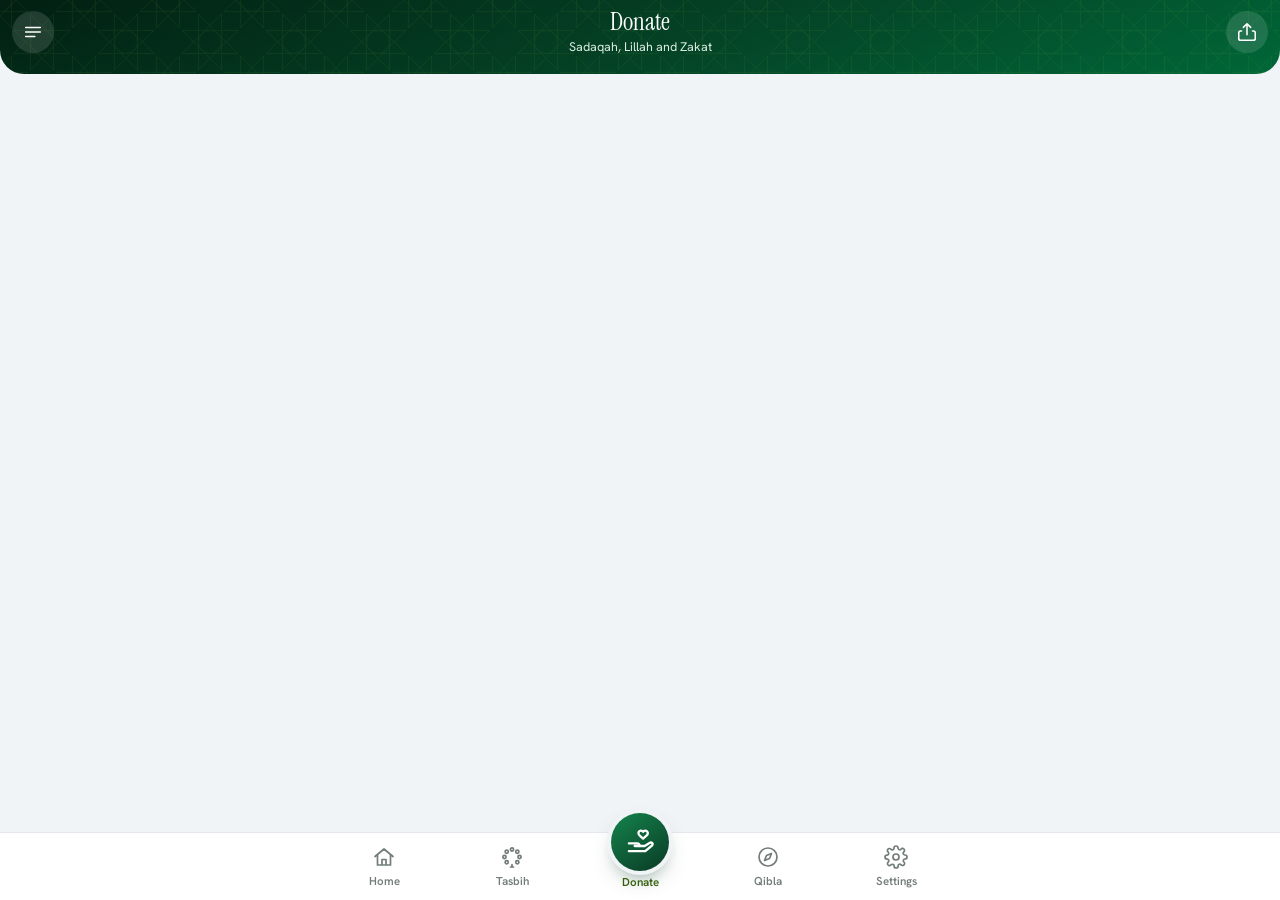
==== commit 59505e1e: "Colour" ====
--- a/test/app/donate.html
+++ b/test/app/donate.html
@@ -3,10 +3,10 @@
 <head>
 <meta charset="utf-8">
 <meta name="viewport" content="width=device-width,initial-scale=1,maximum-scale=1,user-scalable=no,viewport-fit=cover">
-<meta name="theme-color" content="#4B1020">
+<meta name="theme-color" content="#044326">
 <meta name="color-scheme" content="light">
 <meta name="format-detection" content="telephone=no">
-<title>Donate | Hefazothe Islam UK</title>
+<title>Donate | Stepney Shah Jalal Mosque</title>
 <link rel="icon" href="assets/images/icons/favicon-32.png" type="image/png">
 <link rel="apple-touch-icon" href="assets/images/icons/apple-touch-icon.png">
 <link rel="stylesheet" href="assets/css/fonts.css">
@@ -35,7 +35,7 @@
         <p>Donating needs an internet connection. Please connect and try again.</p>
         <button class="btn-main" type="button" id="frameRetry">Try again</button>
       </div>
-      <iframe class="frame" id="frame" title="Donate to Hefazothe Islam UK" allow="payment" referrerpolicy="strict-origin-when-cross-origin" hidden></iframe>
+      <iframe class="frame" id="frame" title="Donate to Stepney Shah Jalal Mosque" allow="payment" referrerpolicy="strict-origin-when-cross-origin" hidden></iframe>
     </main>
   </div>
   </div>
--- a/test/app/assets/css/fonts.css
+++ b/test/app/assets/css/fonts.css
@@ -1,4 +1,4 @@
-/* Hefazothe Islam UK app: fonts bundled with the app so it looks the same offline (SIL Open Font License, from Google Fonts) */
+/* Stepney Shah Jalal Mosque app: fonts bundled with the app so it looks the same offline (SIL Open Font License, from Google Fonts) */
 @font-face{font-family:'Amiri';font-style:normal;font-weight:400;font-display:swap;src:url(../fonts/Amiri-normal-400-arabic.woff2) format('woff2');unicode-range:U+0600-06FF, U+0750-077F, U+0870-0891, U+0897-08E1, U+08E3-08FF, U+200C-200E, U+2010-2011, U+204F, U+2E41, U+FB50-FDFF, U+FE70-FE74, U+FE76-FEFC, U+102E0-102FB, U+10E60-10E7E, U+10EC2-10EC7, U+10EC9-10EEE, U+10EF0-10EFF, U+1EE00-1EE03, U+1EE05-1EE1F, U+1EE21-1EE22, U+1EE24, U+1EE27, U+1EE29-1EE32, U+1EE34-1EE37, U+1EE39, U+1EE3B, U+1EE42, U+1EE47, U+1EE49, U+1EE4B, U+1EE4D-1EE4F, U+1EE51-1EE52, U+1EE54, U+1EE57, U+1EE59, U+1EE5B, U+1EE5D, U+1EE5F, U+1EE61-1EE62, U+1EE64, U+1EE67-1EE6A, U+1EE6C-1EE72, U+1EE74-1EE77, U+1EE79-1EE7C, U+1EE7E, U+1EE80-1EE89, U+1EE8B-1EE9B, U+1EEA1-1EEA3, U+1EEA5-1EEA9, U+1EEAB-1EEBB, U+1EEF0-1EEF1}
 @font-face{font-family:'Hanken Grotesk';font-style:normal;font-weight:400 700;font-display:swap;src:url(../fonts/HankenGrotesk-normal-400-700-latin.woff2) format('woff2');unicode-range:U+0000-00FF, U+0131, U+0152-0153, U+02BB-02BC, U+02C6, U+02DA, U+02DC, U+0304, U+0308, U+0329, U+2000-206F, U+20AC, U+2122, U+2191, U+2193, U+2212, U+2215, U+FEFF, U+FFFD}
 @font-face{font-family:'Instrument Serif';font-style:italic;font-weight:400;font-display:swap;src:url(../fonts/InstrumentSerif-italic-400-latin.woff2) format('woff2');unicode-range:U+0000-00FF, U+0131, U+0152-0153, U+02BB-02BC, U+02C6, U+02DA, U+02DC, U+0304, U+0308, U+0329, U+2000-206F, U+20AC, U+2122, U+2191, U+2193, U+2212, U+2215, U+FEFF, U+FFFD}
--- a/test/app/assets/css/app.css
+++ b/test/app/assets/css/app.css
@@ -1,20 +1,20 @@
 /* =====================================================================
-   Hefazothe Islam UK app: styles shared by every screen
+   Stepney Shah Jalal Mosque app: styles shared by every screen
    Brand colours from the logo: maroon, orange, indigo, green (as on the website)
    ===================================================================== */
 :root{
-  --b-950:#230810; --b-900:#310B16; --b-800:#4B1020; --b-700:#7F2230; --b-100:#F2E3E4; --b-50:#F9F1F1;
-  --o-700:#9A4709; --o-600:#C9610F; --o-500:#F47A1E; --o-400:#F8A662; --o-50:#FDF0E3;
+  --b-950:#021F12; --b-900:#032B19; --b-800:#044326; --b-700:#006738; --b-100:#DCEFE3; --b-50:#EEF7F1;
+  --o-700:#355F0D; --o-600:#467C12; --o-500:#8CC63E; --o-400:#A8D56A; --o-50:#F1F8E6;
   --grn-950:#062A1A; --grn-900:#0A3A25; --grn-800:#0F4D31; --grn-700:#1F6B3F; --grn-600:#14844C;
   --gold:#D9C08F;
   --bg:#F1F4F6; --card:#FFFFFF; --stone:#E6EAEE;
-  --ink:#1D1317; --text:#2E2428; --muted:#685C60; --faint:#7E7478; --line:#E4E8EC; --line-2:#CFD6DC;
+  --ink:#121A16; --text:#24302A; --muted:#5A6660; --faint:#737D78; --line:#E4E8EC; --line-2:#CFD6DC;
   --accent:var(--b-700);
   --serif:'Instrument Serif','Iowan Old Style',Georgia,serif;
   --sans:'Hanken Grotesk',system-ui,-apple-system,'Segoe UI',Roboto,sans-serif;
   --kufi:'Reem Kufi','Amiri','Geeza Pro',sans-serif;
   --quran:'Amiri','Geeza Pro',serif;
-  --shadow:0 1px 2px rgba(35,8,16,.05),0 14px 34px -18px rgba(75,16,32,.35);
+  --shadow:0 1px 2px rgba(2,31,18,.05),0 14px 34px -18px rgba(4,67,38,.35);
   --safe-t:env(safe-area-inset-top,0px); --safe-b:env(safe-area-inset-bottom,0px);
   --tabs-h:68px;  /* the tab bar's height (it reaches the screen's bottom edge, over the safe area) */
   --gutter:8px;   /* space between the screen's left/right edges and the content */
@@ -22,8 +22,8 @@
 }
 html[data-theme="dark"]{
   --bg:#111315; --card:#1C1F23; --stone:#181B1E;
-  --ink:#F5ECE8; --text:#E3D7D4; --muted:#B4A5A7; --faint:#958689; --line:#2A2E33; --line-2:#3A3F45;
-  --o-700:#F2A266; --o-600:#F59A55; --accent:#F0A1A9;
+  --ink:#ECF3EF; --text:#D6E2DB; --muted:#A5B3AB; --faint:#86958D; --line:#2A2E33; --line-2:#3A3F45;
+  --o-700:#B5DC7E; --o-600:#A6D46A; --accent:#9CD9B4;
   --shadow:0 1px 2px rgba(0,0,0,.3),0 14px 34px -18px rgba(0,0,0,.8);
   color-scheme:dark;
 }
@@ -97,10 +97,14 @@
    header's colour behind them (app.js .is-stuck) */
 body[data-page="home"] .top{padding-top:calc(var(--safe-t) + 54px)}
 body[data-page="home"] .top-bar{position:fixed;top:0;left:0;right:0;z-index:16;margin:0 auto;padding:calc(var(--safe-t) + 8px) 12px 6px}
-body[data-page="home"] .top-bar::before{content:"";position:absolute;inset:0;z-index:-1;border-radius:0 0 20px 20px;background:linear-gradient(160deg,var(--b-950),var(--b-800) 70%,var(--b-700));box-shadow:0 8px 20px -10px rgba(35,8,16,.6);opacity:0;transition:opacity .2s}
+body[data-page="home"] .top-bar::before{content:"";position:absolute;inset:0;z-index:-1;border-radius:0 0 20px 20px;background:linear-gradient(160deg,var(--b-950),var(--b-800) 70%,var(--b-700));box-shadow:0 8px 20px -10px rgba(2,31,18,.6);opacity:0;transition:opacity .2s}
 body[data-page="home"] .top-bar.is-stuck::before{opacity:1}
 /* home: the logo alone, in the middle */
 .brand-logo .brand-mark{width:46px;height:46px;border-radius:13px}
+/* Full logo (emblem + name) on a white panel, so the grey text reads on the dark top bar and drawer */
+.brand-full{display:block;height:40px;width:auto;max-width:100%;padding:4px 10px;background:#fff;border-radius:12px;box-sizing:content-box;min-width:0}
+.drawer-brand .brand-full{height:44px}
+@media (max-width:380px){.brand-full{height:32px;padding:3px 8px}.drawer-brand .brand-full{height:36px}}
 .brand-text b{font:400 21px/1.05 var(--serif);white-space:nowrap;overflow:hidden;text-overflow:ellipsis}
 .brand-text small{margin-top:3px;font:600 9px/1.2 var(--sans);letter-spacing:.16em;text-transform:uppercase;opacity:.72}
 .icon-btn{flex:none;width:42px;height:42px;padding:0;border:0;border-radius:50%;background:rgba(255,255,255,.12);color:#fff;display:grid;place-items:center}
@@ -119,13 +123,13 @@
 .sky-done{fill:none;stroke:var(--o-400);stroke-width:2;stroke-linecap:round;opacity:.75}
 .sky-done.is-night{stroke:#F3E6D0;opacity:.45}
 .sky-sun{fill:#FFC266;stroke:#FFE2B0;stroke-width:1.5}
-.sky-time{font:700 11px var(--sans);fill:#fff;opacity:.9;letter-spacing:.02em;paint-order:stroke;stroke:rgba(35,8,16,.55);stroke-width:3px;stroke-linejoin:round}
+.sky-time{font:700 11px var(--sans);fill:#fff;opacity:.9;letter-spacing:.02em;paint-order:stroke;stroke:rgba(2,31,18,.55);stroke-width:3px;stroke-linejoin:round}
 /* the dates stay clear where the arc and the sun's glow pass behind them */
-.top-dates .date-g,.top-dates .date-h{text-shadow:0 1px 2px rgba(35,8,16,.45),0 0 14px rgba(35,8,16,.35)}
+.top-dates .date-g,.top-dates .date-h{text-shadow:0 1px 2px rgba(2,31,18,.45),0 0 14px rgba(2,31,18,.35)}
 .top-dates{position:relative;margin-top:6px;text-align:center}
 .date-g{margin:0;font:400 24px/1.1 var(--serif)}
-.date-h{margin:2px 0 0;display:flex;flex-direction:column;align-items:center;gap:0;font-size:13px;color:#F0DEE0}
-.date-ar{font:400 16px/1.25 var(--quran);color:#FFD9A8}
+.date-h{margin:2px 0 0;display:flex;flex-direction:column;align-items:center;gap:0;font-size:13px;color:#DCEDE2}
+.date-ar{font:400 16px/1.25 var(--quran);color:#D7EBBB}
 
 /* ---------- Content ---------- */
 .main{position:relative;display:grid;grid-template-columns:minmax(0,1fr);gap:10px;margin-top:-40px;padding:0 var(--gutter)}
@@ -238,7 +242,7 @@
 .top-sm{padding-bottom:18px;border-radius:0 0 24px 24px}
 .page-title{flex:1;min-width:0;text-align:center}
 .page-title h1{margin:0;font:400 25px/1.1 var(--serif);white-space:nowrap;overflow:hidden;text-overflow:ellipsis}
-.page-title p{margin:2px 0 0;font-size:12.5px;color:#F0DEE0;white-space:nowrap;overflow:hidden;text-overflow:ellipsis}
+.page-title p{margin:2px 0 0;font-size:12.5px;color:#DCEDE2;white-space:nowrap;overflow:hidden;text-overflow:ellipsis}
 @media (max-width:359px){.page-title h1{font-size:22px}.jum-times dt,.q-read div small{letter-spacing:.02em}}
 html[data-text="large"] .page-title h1,html[data-text="xlarge"] .page-title h1{white-space:normal}
 
@@ -249,7 +253,7 @@
 .months::-webkit-scrollbar{display:none}
 .month-chip{flex:none;padding:7px 14px;border-radius:99px;border:1px solid var(--line-2);background:var(--card);color:var(--muted);font-weight:600;font-size:13.5px;text-decoration:none}
 .month-chip.is-active{background:var(--b-700);border-color:var(--b-700);color:#fff}
-html[data-theme="dark"] .month-chip.is-active{background:var(--o-500);border-color:var(--o-500);color:#1D1317}
+html[data-theme="dark"] .month-chip.is-active{background:var(--o-500);border-color:var(--o-500);color:#121A16}
 .year{display:grid;gap:22px;padding:4px 4px 8px}
 .year-empty{margin:40px 16px;text-align:center;color:var(--muted)}
 .month{scroll-margin-top:calc(var(--head-h, 140px) + 8px)}
@@ -274,14 +278,14 @@
 .tt td small{display:block;font-size:10.5px;color:var(--faint);line-height:1.25}
 .tt tr.is-fri>*{background:rgba(20,132,76,.08)}
 .tt tr.is-today>*{background:var(--b-50)}
-html[data-theme="dark"] .tt tr.is-today>*{background:rgba(240,161,169,.1)}
+html[data-theme="dark"] .tt tr.is-today>*{background:rgba(156,217,180,.1)}
 .tt tr.is-today th b,.tt tr.is-today th span{color:var(--accent)}
 .tt tr.is-today th{box-shadow:inset 3px 0 0 var(--b-700)}
 .tt td.is-next{background:var(--grn-700)!important}
 .tt td.is-next b,.tt td.is-next small{color:#fff}
 .tt-none{padding:20px!important;color:var(--muted)}
 .year-note{margin:4px 12px 0;text-align:center;font-size:12.5px;color:var(--faint)}
-.today-fab{position:fixed;right:16px;bottom:calc(var(--tabs-h) + 14px);z-index:18;display:inline-flex;align-items:center;gap:8px;padding:10px 16px;border:0;border-radius:99px;background:var(--b-700);color:#fff;font-weight:600;font-size:14px;box-shadow:0 10px 24px -10px rgba(75,16,32,.7)}
+.today-fab{position:fixed;right:16px;bottom:calc(var(--tabs-h) + 14px);z-index:18;display:inline-flex;align-items:center;gap:8px;padding:10px 16px;border:0;border-radius:99px;background:var(--b-700);color:#fff;font-weight:600;font-size:14px;box-shadow:0 10px 24px -10px rgba(4,67,38,.7)}
 .today-fab .ico{width:18px;height:18px}
 
 /* ---------- Donate tab: the website page in a frame between the header and the tabs ---------- */
@@ -325,8 +329,8 @@
 .q-letters .q-n{fill:var(--b-700)}
 .q-line{stroke:var(--o-500);stroke-width:3;stroke-linecap:round;stroke-dasharray:2 7}
 .q-kaaba circle{fill:var(--card);stroke:var(--o-500);stroke-width:2.5}
-.q-cube{fill:#1D1317}
-.q-cube-edge{fill:none;stroke:#5a4a4f;stroke-width:1}
+.q-cube{fill:#121A16}
+.q-cube-edge{fill:none;stroke:#4a5550;stroke-width:1}
 .q-kiswah{fill:none;stroke:#D9C08F;stroke-width:1.8}
 .q-hub{fill:var(--b-700)}
 html[data-theme="dark"] .q-cube{fill:#000}
@@ -362,7 +366,7 @@
 .t-chip[aria-checked="true"]{border-color:var(--b-700);background:var(--b-700)}
 .t-chip[aria-checked="true"] span{color:var(--o-400)}
 .t-chip[aria-checked="true"] small{color:#fff}
-html[data-theme="dark"] .t-chip[aria-checked="true"]{border-color:var(--accent);background:rgba(240,161,169,.14)}
+html[data-theme="dark"] .t-chip[aria-checked="true"]{border-color:var(--accent);background:rgba(156,217,180,.14)}
 html[data-theme="dark"] .t-chip[aria-checked="true"] small{color:var(--accent)}
 .t-card{display:grid;justify-items:center;gap:12px;padding:16px 16px 14px;border-radius:26px;background:var(--card);box-shadow:var(--shadow)}
 .t-words{display:grid;justify-items:center;text-align:center}
@@ -372,14 +376,14 @@
 .t-listen{display:inline-flex;align-items:center;gap:7px;padding:6px 14px;border:1px solid var(--line-2);border-radius:99px;background:none;color:var(--ink);font-size:14px;font-weight:600}
 .t-listen .ico{width:18px;height:18px;color:var(--o-600)}
 .t-listen[aria-pressed="true"]{border-color:var(--o-500);background:var(--o-50);color:var(--o-700)}
-html[data-theme="dark"] .t-listen[aria-pressed="true"]{background:rgba(244,122,30,.14)}
+html[data-theme="dark"] .t-listen[aria-pressed="true"]{background:rgba(140,198,62,.14)}
 /* Listen and repeat side by side */
 .t-audio{display:flex;align-items:center;gap:8px}
 .t-repeat{width:36px;height:36px;padding:0;display:grid;place-items:center;border:1px solid var(--line-2);border-radius:50%;background:none;color:var(--faint)}
 .t-repeat .ico{width:18px;height:18px}
 .t-repeat[aria-pressed="true"]{border-color:var(--o-500);background:var(--o-500);color:#fff}
 /* the counter: a big round button with a ring that fills towards the target */
-.t-counter{position:relative;width:min(calc(66vw / var(--zoom)),240px);aspect-ratio:1;display:grid;place-content:center;justify-items:center;padding:0;border:0;border-radius:50%;background:radial-gradient(circle at 50% 35%,var(--card),var(--stone));color:var(--ink);box-shadow:inset 0 0 0 1px var(--line),0 12px 28px -16px rgba(75,16,32,.45);touch-action:manipulation;user-select:none;-webkit-user-select:none;transition:transform .08s}
+.t-counter{position:relative;width:min(calc(66vw / var(--zoom)),240px);aspect-ratio:1;display:grid;place-content:center;justify-items:center;padding:0;border:0;border-radius:50%;background:radial-gradient(circle at 50% 35%,var(--card),var(--stone));color:var(--ink);box-shadow:inset 0 0 0 1px var(--line),0 12px 28px -16px rgba(4,67,38,.45);touch-action:manipulation;user-select:none;-webkit-user-select:none;transition:transform .08s}
 .t-counter:active{transform:scale(.97)}
 .t-ring{position:absolute;inset:0;width:100%;height:100%;transform:rotate(-90deg);pointer-events:none}
 .t-ring circle{fill:none;stroke-width:9}
@@ -525,7 +529,7 @@
 .r-info{display:grid;grid-template-columns:repeat(auto-fit,minmax(150px,1fr));gap:8px}
 .r-chip{display:flex;align-items:center;gap:10px;padding:10px 12px;border-radius:18px;background:var(--card);box-shadow:var(--shadow)}
 .r-chip>.ico{flex:none;width:36px;height:36px;padding:7px;border-radius:12px;background:var(--o-50);color:var(--o-600)}
-html[data-theme="dark"] .r-chip>.ico{background:rgba(244,122,30,.12)}
+html[data-theme="dark"] .r-chip>.ico{background:rgba(140,198,62,.12)}
 .r-chip span{display:grid;min-width:0}
 .r-chip small{font:700 10px var(--sans);letter-spacing:.1em;text-transform:uppercase;color:var(--faint)}
 .r-chip b{font-size:14.5px;font-weight:600;line-height:1.3;color:var(--ink)}
@@ -579,7 +583,7 @@
 .n-num{position:relative;width:42px;height:42px;display:grid;place-items:center;font-size:13px;font-weight:700;color:var(--o-700)}
 .n-num::before,.n-num::after{content:"";position:absolute;inset:7px;border:1.5px solid var(--o-400);border-radius:4px;background:var(--o-50)}
 .n-num::after{transform:rotate(45deg);background:none}
-html[data-theme="dark"] .n-num::before{background:rgba(244,122,30,.1)}
+html[data-theme="dark"] .n-num::before{background:rgba(140,198,62,.1)}
 .n-num{z-index:0}.n-num::before,.n-num::after{z-index:-1}
 .n-text{display:grid;min-width:0}
 .n-text b{font:400 20px/1.15 var(--serif);color:var(--ink)}
@@ -653,7 +657,7 @@
 .s-switch b{font-size:16.5px;font-weight:600}
 .s-switch small{font-size:13px;color:var(--muted)}
 .s-ico{width:38px;height:38px;padding:8px;border-radius:12px;background:var(--o-50);color:var(--o-600)}
-html[data-theme="dark"] .s-ico{background:rgba(244,122,30,.12)}
+html[data-theme="dark"] .s-ico{background:rgba(140,198,62,.12)}
 .s-more{padding:4px 0 12px;border-top:1px solid var(--line)}
 .s-help{margin:8px 0 6px;font-size:13.5px;color:var(--muted)}
 .s-help b{color:var(--text)}
@@ -726,7 +730,7 @@
 
 /* ---------- The website's popup message on the home screen (popup.js) ---------- */
 .pop{position:fixed;inset:0;z-index:45;display:grid;place-items:center;padding:calc(var(--safe-t) + 20px) 18px calc(var(--safe-b) + 20px)}
-.pop-back{position:absolute;inset:0;background:rgba(18,6,10,.55);opacity:0;transition:opacity .25s}
+.pop-back{position:absolute;inset:0;background:rgba(3,14,9,.55);opacity:0;transition:opacity .25s}
 .pop-card{position:relative;width:100%;max-width:420px;max-height:100%;display:flex;flex-direction:column;overflow:hidden;border-radius:24px;background:var(--card);box-shadow:0 24px 60px -20px rgba(0,0,0,.6);opacity:0;transform:translateY(16px) scale(.97);transition:opacity .25s,transform .25s}
 .pop.is-open .pop-back{opacity:1}
 .pop.is-open .pop-card{opacity:1;transform:none}
@@ -795,7 +799,7 @@
 
 /* ---------- Bottom sheet (choices and confirmations) ---------- */
 .sheet{position:fixed;inset:0;z-index:40}
-.sheet-back{position:absolute;inset:0;background:rgba(18,6,10,.45);opacity:0;transition:opacity .2s}
+.sheet-back{position:absolute;inset:0;background:rgba(3,14,9,.45);opacity:0;transition:opacity .2s}
 .sheet-panel{position:absolute;left:50%;bottom:0;width:100%;max-width:560px;padding:18px 18px calc(18px + var(--safe-b));border-radius:24px 24px 0 0;background:var(--card);box-shadow:0 -10px 40px -10px rgba(0,0,0,.35);transform:translate(-50%,100%);transition:transform .22s ease}
 .sheet.is-open .sheet-back{opacity:1}
 .sheet.is-open .sheet-panel{transform:translate(-50%,0)}
@@ -864,9 +868,9 @@
 
 /* ---------- Message ---------- */
 /* as wide as its text (up to the screen's width), one line */
-.toast{position:fixed;left:50%;bottom:calc(var(--tabs-h) + 16px);z-index:30;width:max-content;max-width:calc(100% - 2 * var(--gutter));box-sizing:border-box;padding:10px 16px;border-radius:99px;background:#1D1317;color:#fff;font-size:13.5px;white-space:nowrap;overflow:hidden;text-overflow:ellipsis;box-shadow:0 10px 30px -10px rgba(0,0,0,.5);opacity:0;transform:translate(-50%,16px);transition:opacity .25s,transform .25s;pointer-events:none}
+.toast{position:fixed;left:50%;bottom:calc(var(--tabs-h) + 16px);z-index:30;width:max-content;max-width:calc(100% - 2 * var(--gutter));box-sizing:border-box;padding:10px 16px;border-radius:99px;background:#121A16;color:#fff;font-size:13.5px;white-space:nowrap;overflow:hidden;text-overflow:ellipsis;box-shadow:0 10px 30px -10px rgba(0,0,0,.5);opacity:0;transform:translate(-50%,16px);transition:opacity .25s,transform .25s;pointer-events:none}
 .toast.show{opacity:1;transform:translate(-50%,0)}
-html[data-theme="dark"] .toast{background:#F5ECE8;color:#1D1317}
+html[data-theme="dark"] .toast{background:#ECF3EF;color:#121A16}
 
 /* small phones */
 @media (max-width:360px){
